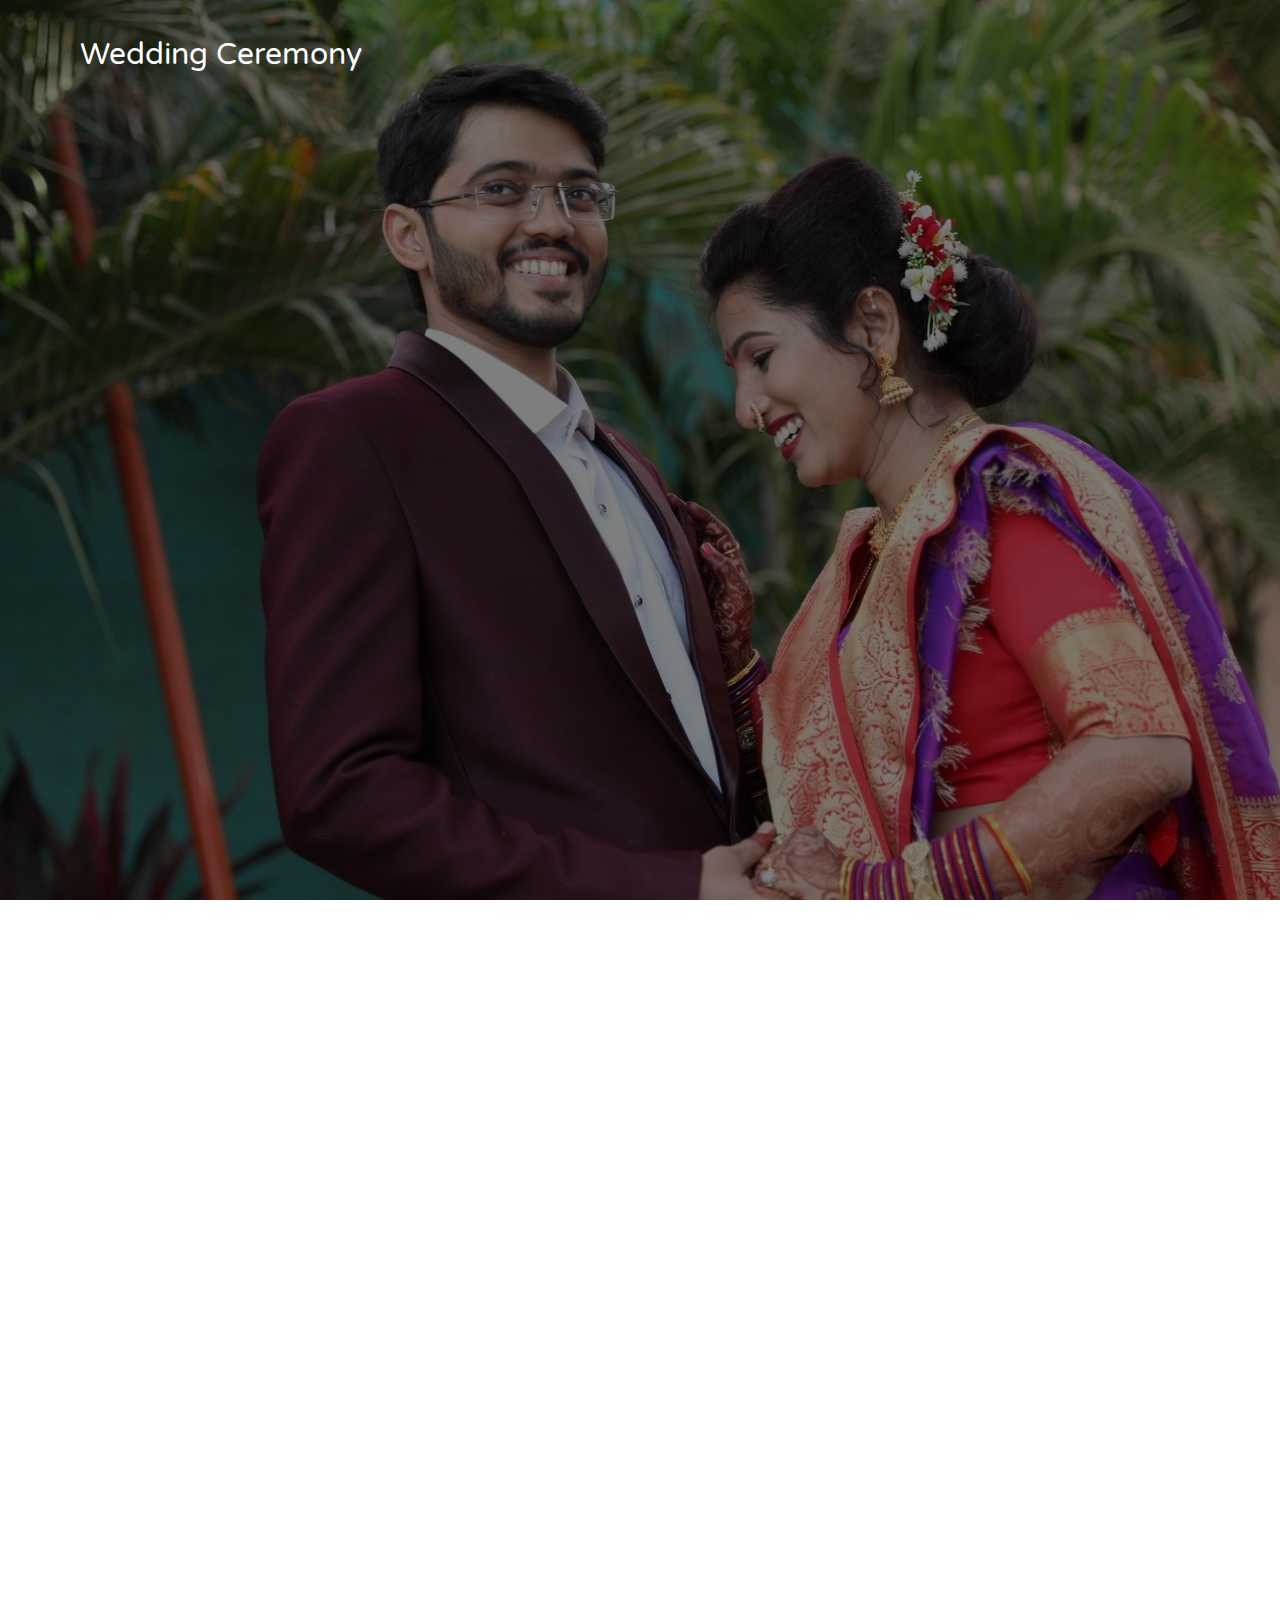
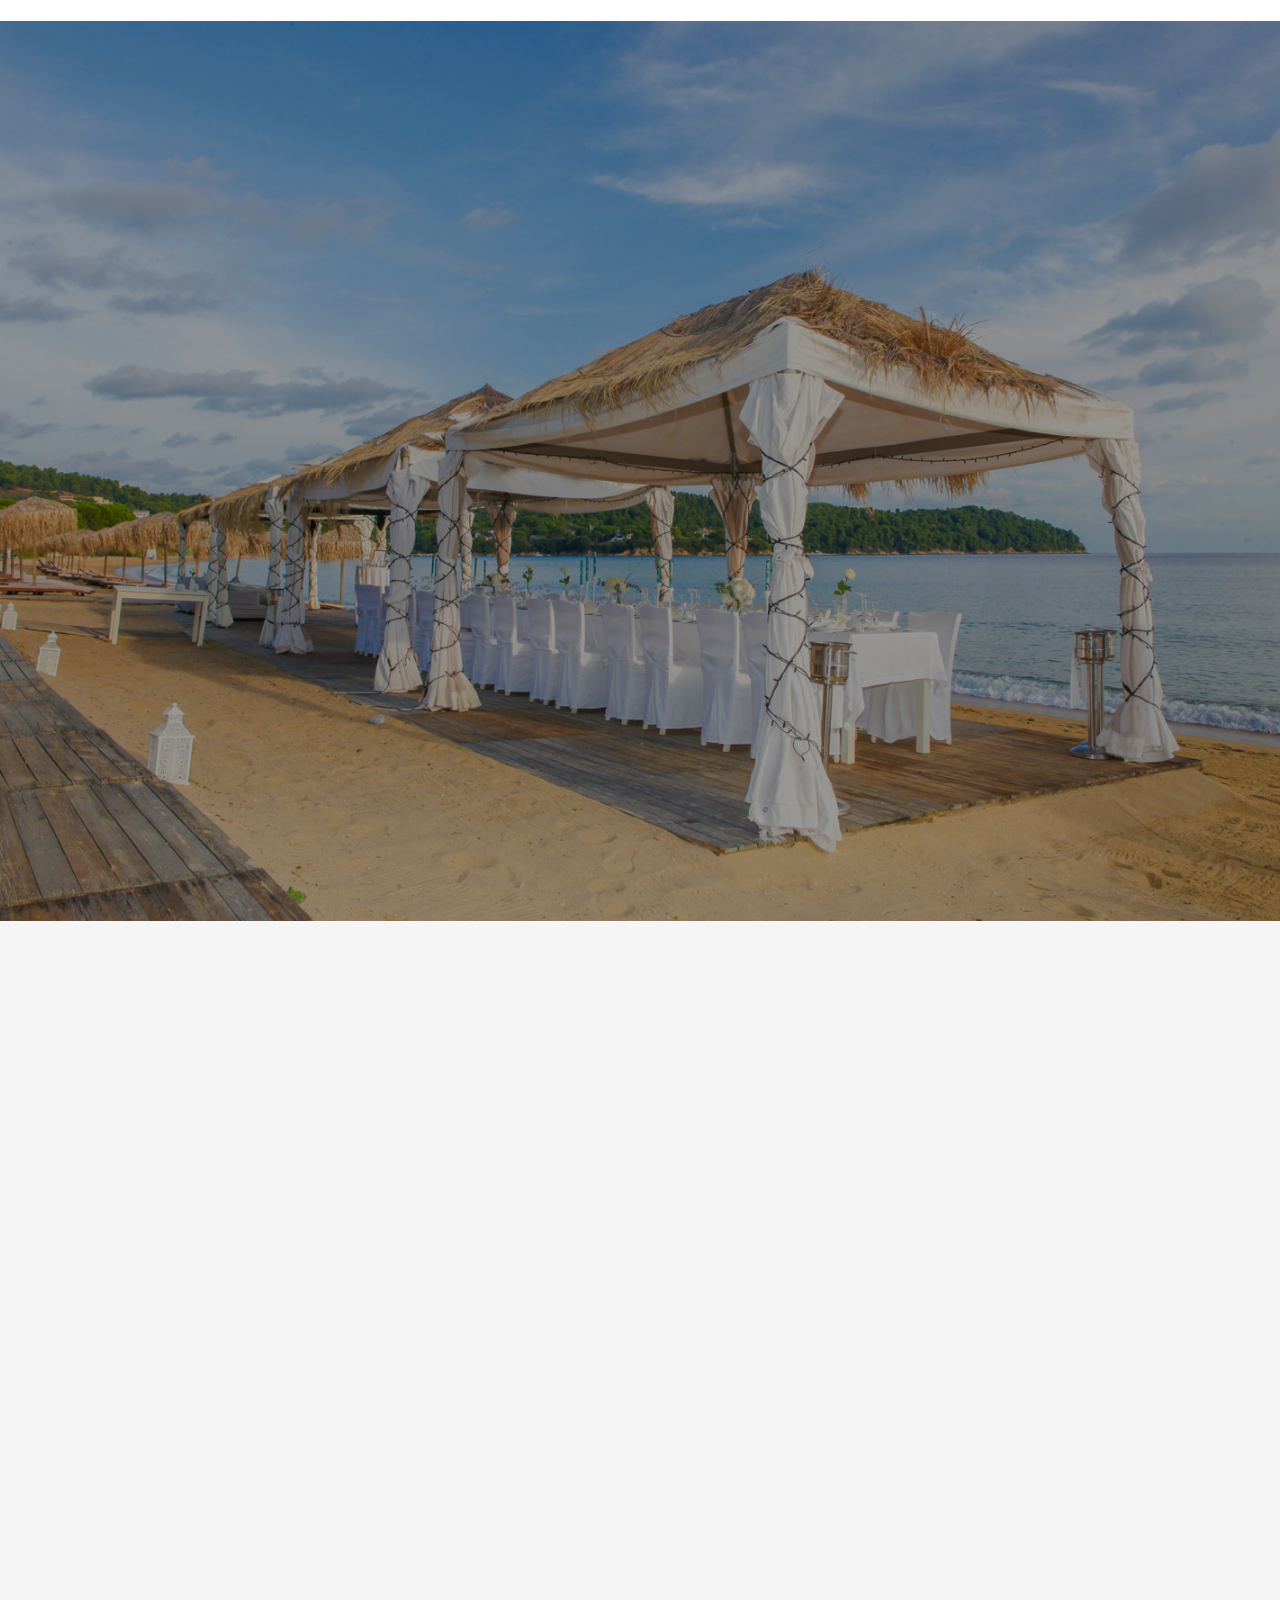
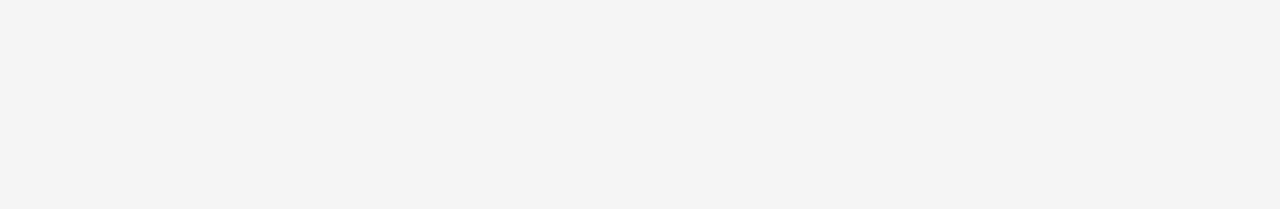
==== wedding-invitation/index.html @ 96c42067 "changed element name for address" ====
<!DOCTYPE html>
    <html class="no-js">
        <head>
            <meta charset="utf-8">
            <meta http-equiv="X-UA-Compatible" content="IE=edge">
            <title>Chetan Weds Priyanka ❤</title>
            <meta name="viewport" content="width=device-width, initial-scale=1">
            <link rel="icon" type="image/svg" href="../images/heart.svg"/>

            <link href="https://fonts.googleapis.com/css2?family=Varela+Round&display=swap" rel="stylesheet">
            <link href="https://fonts.googleapis.com/css2?family=Rye&display=swap" rel="stylesheet">
            <link href="https://fonts.googleapis.com/css2?family=Nunito&display=swap" rel="stylesheet">

            <!-- Animate.css -->
	        <link rel="stylesheet" href="../css/animate.css">
            <!-- Icomoon Icon Fonts-->
            <link rel="stylesheet" href="../css/icomoon.css">
            <!-- Bootstrap  -->
            <link rel="stylesheet" href="../css/bootstrap.css">

            <!-- Magnific Popup -->
            <link rel="stylesheet" href="../css/magnific-popup.css">

            <!-- Owl Carousel  -->
            <link rel="stylesheet" href="../css/owl.carousel.min.css">
            <link rel="stylesheet" href="../css/owl.theme.default.min.css">

            <!-- Theme style  -->
            <link rel="stylesheet" href="../css/style.css">

            <!-- Modernizr JS -->
            <script src="../js/modernizr-2.6.2.min.js"></script>
    
        </head>
        <body>
            <div class="fh5co-loader"></div>

            <div id="page">
                <nav class="fh5co-nav" role="navigation">
                    <div class="container">
                        <div id="fh5co-logo"><a href="index.html">Wedding Ceremony</a></div>
                    </div>
                </nav>
            
                <header id="fh5co-header" class="fh5co-cover" role="banner" style="background-image:url(../images/background.jpg);" data-stellar-background-ratio="0.5">
                    <div class="overlay"></div>
                    <div class="container">
                        <div class="row">
                            <div class="col-md-8 col-md-offset-2 text-center">
                                <div class="display-t">
                                    <div class="display-tc animate-box" data-animate-effect="fadeIn">
                                        <h1>Chetan ❤ Priyanka</h1>
                                        <h2>We Are Getting Married</h2>
                                        <div class="simply-countdown simply-countdown-one"></div>
                                        <p><a class="btn btn-default btn-sm">Save the date</a></p>
                                    </div>
                                </div>
                            </div>
                        </div>
                    </div>
                </header>
            
                <div id="fh5co-couple">
                    <div class="container">
                        <div class="row">
                            <div class="col-md-8 col-md-offset-2 text-center fh5co-heading animate-box">
                                <h2>The Big Day</h2>
                                <figure>Figure December 9th, 2020 - Surya Lawns, Taharabad Road, Satana, Tal. Baglan, Dist. Nashik - 423 301</figure>
                                <p>We invite you on the big day, to be the part of our life's new journey</p>
                            </div>
                        </div>
                        <div class="couple-wrap animate-box">
                            <div class="couple-half">
                                <div class="groom">
                                    <img src="../images/groom1.jpg" alt="groom" class="img-responsive">
                                </div>
                                <div class="desc-groom">
                                    <h3>Er. Chetan S. Shewale</h3>
                                    <div>(B. E. Computer Science & PG-CDAC Acts, Pune),</div>
                                    <p>Passionate software development professional</p>
                                </div>
                            </div>
                            <p class="heart text-center"><i class="icon-heart2"></i></p>
                            <div class="couple-half">
                                <div class="bride">
                                    <img src="../images/bride1.jpg" alt="groom" class="img-responsive">
                                </div>
                                <div class="desc-bride">
                                    <h3>Prof. Priyanka C. Sonawane</h3>
                                    <div>(M. Sc. Microbiology),</div>
                                    <p>A beloved professor of her microbiology students</p>
                                </div>
                            </div>
                        </div>
                    </div>
                </div>
            
                <div id="fh5co-event" class="fh5co-bg" style="background-image:url(../images/img_bg_3.jpg);">
                    <div class="overlay"></div>
                    <div class="container">
                        <div class="row">
                            <div class="col-md-8 col-md-offset-2 text-center fh5co-heading animate-box">
                                <h2>Events</h2>
                            </div>
                        </div>
                        <div class="row">
                            <div class="display-t">
                                <div class="display-tc">
                                    <div class="col-md-10 col-md-offset-1">
                                        <div class="col-md-4 text-center">
                                            <div class="event-wrap animate-box">
                                                <h3>Mehndi Ceremony</h3>
                                                <div class="event-col">
                                                    <i class="icon-clock"></i>
                                                    <span>6:00 PM Onwards</span>
                                                </div>
                                                <div class="event-col">
                                                    <i class="icon-calendar"></i>
                                                    <span>7th December 2020</span>
                                                </div>
                                            </div>
                                        </div>
                                        <div class="col-md-4 text-center">
                                            <div class="event-wrap animate-box">
                                                <h3>Haldi Ceremony</h3>
                                                <div class="event-col">
                                                    <i class="icon-clock"></i>
                                                    <span>7:00 PM Onwards</span>
                                                </div>
                                                <div class="event-col">
                                                    <i class="icon-calendar"></i>
                                                    <span>8th December 2020</span>
                                                </div>
                                            </div>
                                        </div>
                                        <div class="col-md-4 text-center">
                                            <div class="event-wrap animate-box">
                                                <h3>Wedding Ceremony</h3>
                                                <div class="event-col">
                                                    <i class="icon-clock"></i>
                                                    <span>12:35 PM Onwards</span>
                                                </div>
                                                <div class="event-col">
                                                    <i class="icon-calendar"></i>
                                                    <span>9th December 2020</span>
                                                </div>
                                            </div>
                                        </div>
                                    </div>
                                    <div class="col-md-10 col-md-offset-2">
                                        <div class="col-md-10 text-center">
                                            <div class="event-wrap animate-box">
                                                <h3>Address</h3>
                                                <div class="address-col">
                                                    <h3>Bride</h3>
                                                    <p>Near Old Court, Nehru Road, Post Lane, Satana, Tal: Baglan, Dist. Nashik - 423 301</p>
                                                </div>
                                                <div class="address-col">
                                                    <h3>Groom</h3>
                                                    <p>A/3, Shree Krishna Nagar, Near Civil Hospital, Soygaon, Tal: Malegaon, Dist. Nashik - 423 203</p>
                                                </div>
                                            </div>
                                        </div>
                                    </div>
                                </div>
                            </div>
                        </div>
                    </div>
                </div>
            
                <!--<div id="fh5co-couple-story">
                    <div class="container">
                        <div class="row">
                            <div class="col-md-8 col-md-offset-2 text-center fh5co-heading animate-box">
                                <h2>Our Story</h2>
                                <p>Far far away, behind the word mountains, far from the countries Vokalia and Consonantia, there live the blind texts.</p>
                            </div>
                        </div>
                        <div class="row">
                            <div class="col-md-12 col-md-offset-0">
                                <ul class="timeline animate-box">
                                    <li class="animate-box">
                                        <div class="timeline-badge" style="background-image:url(../images/couple-1.jpg);"></div>
                                        <div class="timeline-panel">
                                            <div class="timeline-heading">
                                                <h3 class="timeline-title">First We Meet</h3>
                                                <span class="date">December 25, 2015</span>
                                            </div>
                                            <div class="timeline-body">
                                                <p>Far far away, behind the word mountains, far from the countries Vokalia and Consonantia, there live the blind texts. Separated they live in Bookmarksgrove right at the coast of the Semantics, a large language ocean.</p>
                                            </div>
                                        </div>
                                    </li>
                                    <li class="timeline-inverted animate-box">
                                        <div class="timeline-badge" style="background-image:url(../images/couple-2.jpg);"></div>
                                        <div class="timeline-panel">
                                            <div class="timeline-heading">
                                                <h3 class="timeline-title">First Date</h3>
                                                <span class="date">December 28, 2015</span>
                                            </div>
                                            <div class="timeline-body">
                                                <p>Far far away, behind the word mountains, far from the countries Vokalia and Consonantia, there live the blind texts. Separated they live in Bookmarksgrove right at the coast of the Semantics, a large language ocean.</p>
                                            </div>
                                        </div>
                                    </li>
                                    <li class="animate-box">
                                        <div class="timeline-badge" style="background-image:url(../images/couple-3.jpg);"></div>
                                        <div class="timeline-panel">
                                            <div class="timeline-heading">
                                                <h3 class="timeline-title">In A Relationship</h3>
                                                <span class="date">January 1, 2016</span>
                                            </div>
                                            <div class="timeline-body">
                                                <p>Far far away, behind the word mountains, far from the countries Vokalia and Consonantia, there live the blind texts. Separated they live in Bookmarksgrove right at the coast of the Semantics, a large language ocean.</p>
                                            </div>
                                        </div>
                                    </li>
                                </ul>
                            </div>
                        </div>
                    </div>
                </div>-->
            
                <div id="fh5co-gallery" class="fh5co-section-gray">
                    <div class="container">
                        <div class="row">
                            <div class="col-md-8 col-md-offset-2 text-center fh5co-heading animate-box">
                                <span>Our Memories</span>
                                <h2>Engagement Gallery</h2>
                                <p>Some glimps of our engagement</p>
                            </div>
                        </div>
                        <div class="row row-bottom-padded-md">
                            <div class="col-md-12">
                                <ul id="fh5co-gallery-list">
                                    
                                    <li class="one-third animate-box" data-animate-effect="fadeIn" style="background-image: url(../images/DINE3839.JPG); "> 
                                    <a href="#" class="js-gotop">
                                        <div class="case-studies-summary">
                                            <h2>Rings of Love</h2>
                                        </div>
                                    </a>
                                </li>
                                <li class="one-third animate-box" data-animate-effect="fadeIn" style="background-image: url(../images/DINE3867.JPG); ">
                                    <a href="#" class="js-gotop">
                                        <div class="case-studies-summary">
                                            <h2>The Couple</h2>
                                        </div>
                                    </a>
                                </li>
            
            
                                <li class="one-third animate-box" data-animate-effect="fadeIn" style="background-image: url(../images/DINE3921.JPG); ">
                                    <a href="#" class="js-gotop">
                                        <div class="case-studies-summary">
                                            <h2>Our First Cake</h2>
                                        </div>
                                    </a>
                                </li>
                                <!--<li class="one-third animate-box" data-animate-effect="fadeIn" style="background-image: url(../images/gallery-4.jpg); ">
                                    <a href="#" class="js-gotop">
                                        <div class="case-studies-summary">
                                            <span>12 Photos</span>
                                            <h2>Company's Conference Room</h2>
                                        </div>
                                    </a>
                                </li>
            
                                    <li class="one-third animate-box" data-animate-effect="fadeIn" style="background-image: url(../images/gallery-5.jpg); ">
                                        <a href="#" class="js-gotop">
                                            <div class="case-studies-summary">
                                                <span>50 Photos</span>
                                                <h2>Useful baskets</h2>
                                            </div>
                                        </a>
                                    </li>
                                    <li class="one-third animate-box" data-animate-effect="fadeIn" style="background-image: url(../images/gallery-6.jpg); ">
                                        <a href="#" class="js-gotop">
                                            <div class="case-studies-summary">
                                                <span>45 Photos</span>
                                                <h2>Skater man in the road</h2>
                                            </div>
                                        </a>
                                    </li>
            
                                    <li class="one-third animate-box" data-animate-effect="fadeIn" style="background-image: url(../images/gallery-7.jpg); ">
                                        <a href="#" class="js-gotop">
                                            <div class="case-studies-summary">
                                                <span>35 Photos</span>
                                                <h2>Two Glas of Juice</h2>
                                            </div>
                                        </a>
                                    </li>
            
                                    <li class="one-third animate-box" data-animate-effect="fadeIn" style="background-image: url(../images/gallery-8.jpg); "> 
                                        <a href="#" class="js-gotop">
                                            <div class="case-studies-summary">
                                                <span>90 Photos</span>
                                                <h2>Timer starts now!</h2>
                                            </div>
                                        </a>
                                    </li>
                                    <li class="one-third animate-box" data-animate-effect="fadeIn" style="background-image: url(../images/gallery-9.jpg); ">
                                        <a href="#" class="js-gotop">
                                            <div class="case-studies-summary">
                                                <span>56 Photos</span>
                                                <h2>Beautiful sunset</h2>
                                            </div>
                                        </a>
                                    </li>-->
                                </ul>		
                            </div>
                        </div>
                    </div>
                </div>
            
                <div class="gototop js-top">
                    <a href="#" class="js-gotop"><i class="icon-arrow-up"></i></a>
                </div>
                
                <!-- jQuery -->
                <script src="../js/jquery.min.js"></script>
                <!-- jQuery Easing -->
                <script src="../js/jquery.easing.1.3.js"></script>
                <!-- Bootstrap -->
                <script src="../js/bootstrap.min.js"></script>
                <!-- Waypoints -->
                <script src="../js/jquery.waypoints.min.js"></script>
                <!-- Carousel -->
                <script src="../js/owl.carousel.min.js"></script>
                <!-- countTo -->
                <script src="../js/jquery.countTo.js"></script>
            
                <!-- Stellar -->
                <script src="../js/jquery.stellar.min.js"></script>
                <!-- Magnific Popup -->
                <script src="../js/jquery.magnific-popup.min.js"></script>
                <script src="../js/magnific-popup-options.js"></script>
            
                <!-- // <script src="https://cdnjs.cloudflare.com/ajax/libs/prism/0.0.1/prism.min.js"></script> -->
                <script src="../js/simplyCountdown.js"></script>
                <!-- Main -->
                <script src="../js/main.js"></script>
            
                <script>
                //var d = new Date(new Date().getTime() + 200 * 120 * 120 * 2000);
                var d = new Date("2020-12-09");
                d.setHours(12, 35, 0, 0);
                console.log('Date', d);
            
                // default example
                simplyCountdown('.simply-countdown-one', {
                    year: d.getFullYear(),
                    month: d.getMonth() + 1,
                    day: d.getDate(),
                    hours: d.getHours(),
                    minutes: d.getMinutes(),
                    seconds: d.getSeconds(),
                    enableUtc: false,
                    zeroPad: true
                });
            
                //jQuery example
                $('#simply-countdown-losange').simplyCountdown({
                    year: d.getFullYear(),
                    month: d.getMonth() + 1,
                    day: d.getDate(),
                    hours: d.getHours(),
                    minutes: d.getMinutes(),
                    seconds: d.getSeconds(),
                    enableUtc: false,
                    zeroPad: true
                });
            </script>
        </body>
    </html>
---- css/icomoon.css ----
@font-face {
  font-family: 'icomoon';
  src:  url('../fonts/icomoon/icomoon.eot?6iuir');
  src:  url('../fonts/icomoon/icomoon.eot?6iuir#iefix') format('embedded-opentype'),
    url('../fonts/icomoon/icomoon.ttf?6iuir') format('truetype'),
    url('../fonts/icomoon/icomoon.woff?6iuir') format('woff'),
    url('../fonts/icomoon/icomoon.svg?6iuir#icomoon') format('svg');
  font-weight: normal;
  font-style: normal;
}

[class^="icon-"], [class*=" icon-"] {
  /* use !important to prevent issues with browser extensions that change fonts */
  font-family: 'icomoon' !important;
  speak: none;
  font-style: normal;
  font-weight: normal;
  font-variant: normal;
  text-transform: none;
  line-height: 1;

  /* Better Font Rendering =========== */
  -webkit-font-smoothing: antialiased;
  -moz-osx-font-smoothing: grayscale;
}

.icon-eye:before {
  content: "\e000";
}
.icon-paper-clip:before {
  content: "\e001";
}
.icon-mail:before {
  content: "\e002";
}
.icon-toggle:before {
  content: "\e003";
}
.icon-layout:before {
  content: "\e004";
}
.icon-link:before {
  content: "\e005";
}
.icon-bell:before {
  content: "\e006";
}
.icon-lock:before {
  content: "\e007";
}
.icon-unlock:before {
  content: "\e008";
}
.icon-ribbon:before {
  content: "\e009";
}
.icon-image:before {
  content: "\e010";
}
.icon-signal:before {
  content: "\e011";
}
.icon-target:before {
  content: "\e012";
}
.icon-clipboard:before {
  content: "\e013";
}
.icon-clock:before {
  content: "\e014";
}
.icon-watch:before {
  content: "\e015";
}
.icon-air-play:before {
  content: "\e016";
}
.icon-camera:before {
  content: "\e017";
}
.icon-video:before {
  content: "\e018";
}
.icon-disc:before {
  content: "\e019";
}
.icon-printer:before {
  content: "\e020";
}
.icon-monitor:before {
  content: "\e021";
}
.icon-server:before {
  content: "\e022";
}
.icon-cog:before {
  content: "\e023";
}
.icon-heart:before {
  content: "\e024";
}
.icon-paragraph:before {
  content: "\e025";
}
.icon-align-justify:before {
  content: "\e026";
}
.icon-align-left:before {
  content: "\e027";
}
.icon-align-center:before {
  content: "\e028";
}
.icon-align-right:before {
  content: "\e029";
}
.icon-book:before {
  content: "\e030";
}
.icon-layers:before {
  content: "\e031";
}
.icon-stack:before {
  content: "\e032";
}
.icon-stack-2:before {
  content: "\e033";
}
.icon-paper:before {
  content: "\e034";
}
.icon-paper-stack:before {
  content: "\e035";
}
.icon-search:before {
  content: "\e036";
}
.icon-zoom-in:before {
  content: "\e037";
}
.icon-zoom-out:before {
  content: "\e038";
}
.icon-reply:before {
  content: "\e039";
}
.icon-circle-plus:before {
  content: "\e040";
}
.icon-circle-minus:before {
  content: "\e041";
}
.icon-circle-check:before {
  content: "\e042";
}
.icon-circle-cross:before {
  content: "\e043";
}
.icon-square-plus:before {
  content: "\e044";
}
.icon-square-minus:before {
  content: "\e045";
}
.icon-square-check:before {
  content: "\e046";
}
.icon-square-cross:before {
  content: "\e047";
}
.icon-microphone:before {
  content: "\e048";
}
.icon-record:before {
  content: "\e049";
}
.icon-skip-back:before {
  content: "\e050";
}
.icon-rewind:before {
  content: "\e051";
}
.icon-play:before {
  content: "\e052";
}
.icon-pause:before {
  content: "\e053";
}
.icon-stop:before {
  content: "\e054";
}
.icon-fast-forward:before {
  content: "\e055";
}
.icon-skip-forward:before {
  content: "\e056";
}
.icon-shuffle:before {
  content: "\e057";
}
.icon-repeat:before {
  content: "\e058";
}
.icon-folder:before {
  content: "\e059";
}
.icon-umbrella:before {
  content: "\e060";
}
.icon-moon:before {
  content: "\e061";
}
.icon-thermometer:before {
  content: "\e062";
}
.icon-drop:before {
  content: "\e063";
}
.icon-sun:before {
  content: "\e064";
}
.icon-cloud:before {
  content: "\e065";
}
.icon-cloud-upload:before {
  content: "\e066";
}
.icon-cloud-download:before {
  content: "\e067";
}
.icon-upload:before {
  content: "\e068";
}
.icon-download:before {
  content: "\e069";
}
.icon-location:before {
  content: "\e070";
}
.icon-location-2:before {
  content: "\e071";
}
.icon-map:before {
  content: "\e072";
}
.icon-battery:before {
  content: "\e073";
}
.icon-head:before {
  content: "\e074";
}
.icon-briefcase:before {
  content: "\e075";
}
.icon-speech-bubble:before {
  content: "\e076";
}
.icon-anchor:before {
  content: "\e077";
}
.icon-globe:before {
  content: "\e078";
}
.icon-box:before {
  content: "\e079";
}
.icon-reload:before {
  content: "\e080";
}
.icon-share:before {
  content: "\e081";
}
.icon-marquee:before {
  content: "\e082";
}
.icon-marquee-plus:before {
  content: "\e083";
}
.icon-marquee-minus:before {
  content: "\e084";
}
.icon-tag:before {
  content: "\e085";
}
.icon-power:before {
  content: "\e086";
}
.icon-command:before {
  content: "\e087";
}
.icon-alt:before {
  content: "\e088";
}
.icon-esc:before {
  content: "\e089";
}
.icon-bar-graph:before {
  content: "\e090";
}
.icon-bar-graph-2:before {
  content: "\e091";
}
.icon-pie-graph:before {
  content: "\e092";
}
.icon-star:before {
  content: "\e093";
}
.icon-arrow-left:before {
  content: "\e094";
}
.icon-arrow-right:before {
  content: "\e095";
}
.icon-arrow-up:before {
  content: "\e096";
}
.icon-arrow-down:before {
  content: "\e097";
}
.icon-volume:before {
  content: "\e098";
}
.icon-mute:before {
  content: "\e099";
}
.icon-content-right:before {
  content: "\e100";
}
.icon-content-left:before {
  content: "\e101";
}
.icon-grid:before {
  content: "\e102";
}
.icon-grid-2:before {
  content: "\e103";
}
.icon-columns:before {
  content: "\e104";
}
.icon-loader:before {
  content: "\e105";
}
.icon-bag:before {
  content: "\e106";
}
.icon-ban:before {
  content: "\e107";
}
.icon-flag:before {
  content: "\e108";
}
.icon-trash:before {
  content: "\e109";
}
.icon-expand:before {
  content: "\e110";
}
.icon-contract:before {
  content: "\e111";
}
.icon-maximize:before {
  content: "\e112";
}
.icon-minimize:before {
  content: "\e113";
}
.icon-plus:before {
  content: "\e114";
}
.icon-minus:before {
  content: "\e115";
}
.icon-check:before {
  content: "\e116";
}
.icon-cross:before {
  content: "\e117";
}
.icon-move:before {
  content: "\e118";
}
.icon-delete:before {
  content: "\e119";
}
.icon-menu:before {
  content: "\e120";
}
.icon-archive:before {
  content: "\e121";
}
.icon-inbox:before {
  content: "\e122";
}
.icon-outbox:before {
  content: "\e123";
}
.icon-file:before {
  content: "\e124";
}
.icon-file-add:before {
  content: "\e125";
}
.icon-file-subtract:before {
  content: "\e126";
}
.icon-help:before {
  content: "\e127";
}
.icon-open:before {
  content: "\e128";
}
.icon-ellipsis:before {
  content: "\e129";
}
.icon-add-to-list:before {
  content: "\e900";
}
.icon-classic-computer:before {
  content: "\e901";
}
.icon-controller-fast-backward:before {
  content: "\e902";
}
.icon-creative-commons-attribution:before {
  content: "\e903";
}
.icon-creative-commons-noderivs:before {
  content: "\e904";
}
.icon-creative-commons-noncommercial-eu:before {
  content: "\e905";
}
.icon-creative-commons-noncommercial-us:before {
  content: "\e906";
}
.icon-creative-commons-public-domain:before {
  content: "\e907";
}
.icon-creative-commons-remix:before {
  content: "\e908";
}
.icon-creative-commons-share:before {
  content: "\e909";
}
.icon-creative-commons-sharealike:before {
  content: "\e90a";
}
.icon-creative-commons:before {
  content: "\e90b";
}
.icon-document-landscape:before {
  content: "\e90c";
}
.icon-remove-user:before {
  content: "\e90d";
}
.icon-warning:before {
  content: "\e90e";
}
.icon-arrow-bold-down:before {
  content: "\e90f";
}
.icon-arrow-bold-left:before {
  content: "\e910";
}
.icon-arrow-bold-right:before {
  content: "\e911";
}
.icon-arrow-bold-up:before {
  content: "\e912";
}
.icon-arrow-down2:before {
  content: "\e913";
}
.icon-arrow-left2:before {
  content: "\e914";
}
.icon-arrow-long-down:before {
  content: "\e915";
}
.icon-arrow-long-left:before {
  content: "\e916";
}
.icon-arrow-long-right:before {
  content: "\e917";
}
.icon-arrow-long-up:before {
  content: "\e918";
}
.icon-arrow-right2:before {
  content: "\e919";
}
.icon-arrow-up2:before {
  content: "\e91a";
}
.icon-arrow-with-circle-down:before {
  content: "\e91b";
}
.icon-arrow-with-circle-left:before {
  content: "\e91c";
}
.icon-arrow-with-circle-right:before {
  content: "\e91d";
}
.icon-arrow-with-circle-up:before {
  content: "\e91e";
}
.icon-bookmark:before {
  content: "\e91f";
}
.icon-bookmarks:before {
  content: "\e920";
}
.icon-chevron-down:before {
  content: "\e921";
}
.icon-chevron-left:before {
  content: "\e922";
}
.icon-chevron-right:before {
  content: "\e923";
}
.icon-chevron-small-down:before {
  content: "\e924";
}
.icon-chevron-small-left:before {
  content: "\e925";
}
.icon-chevron-small-right:before {
  content: "\e926";
}
.icon-chevron-small-up:before {
  content: "\e927";
}
.icon-chevron-thin-down:before {
  content: "\e928";
}
.icon-chevron-thin-left:before {
  content: "\e929";
}
.icon-chevron-thin-right:before {
  content: "\e92a";
}
.icon-chevron-thin-up:before {
  content: "\e92b";
}
.icon-chevron-up:before {
  content: "\e92c";
}
.icon-chevron-with-circle-down:before {
  content: "\e92d";
}
.icon-chevron-with-circle-left:before {
  content: "\e92e";
}
.icon-chevron-with-circle-right:before {
  content: "\e92f";
}
.icon-chevron-with-circle-up:before {
  content: "\e930";
}
.icon-cloud2:before {
  content: "\e931";
}
.icon-controller-fast-forward:before {
  content: "\e932";
}
.icon-controller-jump-to-start:before {
  content: "\e933";
}
.icon-controller-next:before {
  content: "\e934";
}
.icon-controller-paus:before {
  content: "\e935";
}
.icon-controller-play:before {
  content: "\e936";
}
.icon-controller-record:before {
  content: "\e937";
}
.icon-controller-stop:before {
  content: "\e938";
}
.icon-controller-volume:before {
  content: "\e939";
}
.icon-dot-single:before {
  content: "\e93a";
}
.icon-dots-three-horizontal:before {
  content: "\e93b";
}
.icon-dots-three-vertical:before {
  content: "\e93c";
}
.icon-dots-two-horizontal:before {
  content: "\e93d";
}
.icon-dots-two-vertical:before {
  content: "\e93e";
}
.icon-download2:before {
  content: "\e93f";
}
.icon-emoji-flirt:before {
  content: "\e940";
}
.icon-flow-branch:before {
  content: "\e941";
}
.icon-flow-cascade:before {
  content: "\e942";
}
.icon-flow-line:before {
  content: "\e943";
}
.icon-flow-parallel:before {
  content: "\e944";
}
.icon-flow-tree:before {
  content: "\e945";
}
.icon-install:before {
  content: "\e946";
}
.icon-layers2:before {
  content: "\e947";
}
.icon-open-book:before {
  content: "\e948";
}
.icon-resize-100:before {
  content: "\e949";
}
.icon-resize-full-screen:before {
  content: "\e94a";
}
.icon-save:before {
  content: "\e94b";
}
.icon-select-arrows:before {
  content: "\e94c";
}
.icon-sound-mute:before {
  content: "\e94d";
}
.icon-sound:before {
  content: "\e94e";
}
.icon-trash2:before {
  content: "\e94f";
}
.icon-triangle-down:before {
  content: "\e950";
}
.icon-triangle-left:before {
  content: "\e951";
}
.icon-triangle-right:before {
  content: "\e952";
}
.icon-triangle-up:before {
  content: "\e953";
}
.icon-uninstall:before {
  content: "\e954";
}
.icon-upload-to-cloud:before {
  content: "\e955";
}
.icon-upload2:before {
  content: "\e956";
}
.icon-add-user:before {
  content: "\e957";
}
.icon-address:before {
  content: "\e958";
}
.icon-adjust:before {
  content: "\e959";
}
.icon-air:before {
  content: "\e95a";
}
.icon-aircraft-landing:before {
  content: "\e95b";
}
.icon-aircraft-take-off:before {
  content: "\e95c";
}
.icon-aircraft:before {
  content: "\e95d";
}
.icon-align-bottom:before {
  content: "\e95e";
}
.icon-align-horizontal-middle:before {
  content: "\e95f";
}
.icon-align-left2:before {
  content: "\e960";
}
.icon-align-right2:before {
  content: "\e961";
}
.icon-align-top:before {
  content: "\e962";
}
.icon-align-vertical-middle:before {
  content: "\e963";
}
.icon-archive2:before {
  content: "\e964";
}
.icon-area-graph:before {
  content: "\e965";
}
.icon-attachment:before {
  content: "\e966";
}
.icon-awareness-ribbon:before {
  content: "\e967";
}
.icon-back-in-time:before {
  content: "\e968";
}
.icon-back:before {
  content: "\e969";
}
.icon-bar-graph2:before {
  content: "\e96a";
}
.icon-battery2:before {
  content: "\e96b";
}
.icon-beamed-note:before {
  content: "\e96c";
}
.icon-bell2:before {
  content: "\e96d";
}
.icon-blackboard:before {
  content: "\e96e";
}
.icon-block:before {
  content: "\e96f";
}
.icon-book2:before {
  content: "\e970";
}
.icon-bowl:before {
  content: "\e971";
}
.icon-box2:before {
  content: "\e972";
}
.icon-briefcase2:before {
  content: "\e973";
}
.icon-browser:before {
  content: "\e974";
}
.icon-brush:before {
  content: "\e975";
}
.icon-bucket:before {
  content: "\e976";
}
.icon-cake:before {
  content: "\e977";
}
.icon-calculator:before {
  content: "\e978";
}
.icon-calendar:before {
  content: "\e979";
}
.icon-camera2:before {
  content: "\e97a";
}
.icon-ccw:before {
  content: "\e97b";
}
.icon-chat:before {
  content: "\e97c";
}
.icon-check2:before {
  content: "\e97d";
}
.icon-circle-with-cross:before {
  content: "\e97e";
}
.icon-circle-with-minus:before {
  content: "\e97f";
}
.icon-circle-with-plus:before {
  content: "\e980";
}
.icon-circle:before {
  content: "\e981";
}
.icon-circular-graph:before {
  content: "\e982";
}
.icon-clapperboard:before {
  content: "\e983";
}
.icon-clipboard2:before {
  content: "\e984";
}
.icon-clock2:before {
  content: "\e985";
}
.icon-code:before {
  content: "\e986";
}
.icon-cog2:before {
  content: "\e987";
}
.icon-colours:before {
  content: "\e988";
}
.icon-compass:before {
  content: "\e989";
}
.icon-copy:before {
  content: "\e98a";
}
.icon-credit-card:before {
  content: "\e98b";
}
.icon-credit:before {
  content: "\e98c";
}
.icon-cross2:before {
  content: "\e98d";
}
.icon-cup:before {
  content: "\e98e";
}
.icon-cw:before {
  content: "\e98f";
}
.icon-cycle:before {
  content: "\e990";
}
.icon-database:before {
  content: "\e991";
}
.icon-dial-pad:before {
  content: "\e992";
}
.icon-direction:before {
  content: "\e993";
}
.icon-document:before {
  content: "\e994";
}
.icon-documents:before {
  content: "\e995";
}
.icon-drink:before {
  content: "\e996";
}
.icon-drive:before {
  content: "\e997";
}
.icon-drop2:before {
  content: "\e998";
}
.icon-edit:before {
  content: "\e999";
}
.icon-email:before {
  content: "\e99a";
}
.icon-emoji-happy:before {
  content: "\e99b";
}
.icon-emoji-neutral:before {
  content: "\e99c";
}
.icon-emoji-sad:before {
  content: "\e99d";
}
.icon-erase:before {
  content: "\e99e";
}
.icon-eraser:before {
  content: "\e99f";
}
.icon-export:before {
  content: "\e9a0";
}
.icon-eye2:before {
  content: "\e9a1";
}
.icon-feather:before {
  content: "\e9a2";
}
.icon-flag2:before {
  content: "\e9a3";
}
.icon-flash:before {
  content: "\e9a4";
}
.icon-flashlight:before {
  content: "\e9a5";
}
.icon-flat-brush:before {
  content: "\e9a6";
}
.icon-folder-images:before {
  content: "\e9a7";
}
.icon-folder-music:before {
  content: "\e9a8";
}
.icon-folder-video:before {
  content: "\e9a9";
}
.icon-folder2:before {
  content: "\e9aa";
}
.icon-forward:before {
  content: "\e9ab";
}
.icon-funnel:before {
  content: "\e9ac";
}
.icon-game-controller:before {
  content: "\e9ad";
}
.icon-gauge:before {
  content: "\e9ae";
}
.icon-globe2:before {
  content: "\e9af";
}
.icon-graduation-cap:before {
  content: "\e9b0";
}
.icon-grid2:before {
  content: "\e9b1";
}
.icon-hair-cross:before {
  content: "\e9b2";
}
.icon-hand:before {
  content: "\e9b3";
}
.icon-heart-outlined:before {
  content: "\e9b4";
}
.icon-heart2:before {
  content: "\e9b5";
}
.icon-help-with-circle:before {
  content: "\e9b6";
}
.icon-help2:before {
  content: "\e9b7";
}
.icon-home:before {
  content: "\e9b8";
}
.icon-hour-glass:before {
  content: "\e9b9";
}
.icon-image-inverted:before {
  content: "\e9ba";
}
.icon-image2:before {
  content: "\e9bb";
}
.icon-images:before {
  content: "\e9bc";
}
.icon-inbox2:before {
  content: "\e9bd";
}
.icon-infinity:before {
  content: "\e9be";
}
.icon-info-with-circle:before {
  content: "\e9bf";
}
.icon-info:before {
  content: "\e9c0";
}
.icon-key:before {
  content: "\e9c1";
}
.icon-keyboard:before {
  content: "\e9c2";
}
.icon-lab-flask:before {
  content: "\e9c3";
}
.icon-landline:before {
  content: "\e9c4";
}
.icon-language:before {
  content: "\e9c5";
}
.icon-laptop:before {
  content: "\e9c6";
}
.icon-leaf:before {
  content: "\e9c7";
}
.icon-level-down:before {
  content: "\e9c8";
}
.icon-level-up:before {
  content: "\e9c9";
}
.icon-lifebuoy:before {
  content: "\e9ca";
}
.icon-light-bulb:before {
  content: "\e9cb";
}
.icon-light-down:before {
  content: "\e9cc";
}
.icon-light-up:before {
  content: "\e9cd";
}
.icon-line-graph:before {
  content: "\e9ce";
}
.icon-link2:before {
  content: "\e9cf";
}
.icon-list:before {
  content: "\e9d0";
}
.icon-location-pin:before {
  content: "\e9d1";
}
.icon-location2:before {
  content: "\e9d2";
}
.icon-lock-open:before {
  content: "\e9d3";
}
.icon-lock2:before {
  content: "\e9d4";
}
.icon-log-out:before {
  content: "\e9d5";
}
.icon-login:before {
  content: "\e9d6";
}
.icon-loop:before {
  content: "\e9d7";
}
.icon-magnet:before {
  content: "\e9d8";
}
.icon-magnifying-glass:before {
  content: "\e9d9";
}
.icon-mail2:before {
  content: "\e9da";
}
.icon-man:before {
  content: "\e9db";
}
.icon-map2:before {
  content: "\e9dc";
}
.icon-mask:before {
  content: "\e9dd";
}
.icon-medal:before {
  content: "\e9de";
}
.icon-megaphone:before {
  content: "\e9df";
}
.icon-menu2:before {
  content: "\e9e0";
}
.icon-message:before {
  content: "\e9e1";
}
.icon-mic:before {
  content: "\e9e2";
}
.icon-minus2:before {
  content: "\e9e3";
}
.icon-mobile:before {
  content: "\e9e4";
}
.icon-modern-mic:before {
  content: "\e9e5";
}
.icon-moon2:before {
  content: "\e9e6";
}
.icon-mouse:before {
  content: "\e9e7";
}
.icon-music:before {
  content: "\e9e8";
}
.icon-network:before {
  content: "\e9e9";
}
.icon-new-message:before {
  content: "\e9ea";
}
.icon-new:before {
  content: "\e9eb";
}
.icon-news:before {
  content: "\e9ec";
}
.icon-note:before {
  content: "\e9ed";
}
.icon-notification:before {
  content: "\e9ee";
}
.icon-old-mobile:before {
  content: "\e9ef";
}
.icon-old-phone:before {
  content: "\e9f0";
}
.icon-palette:before {
  content: "\e9f1";
}
.icon-paper-plane:before {
  content: "\e9f2";
}
.icon-pencil:before {
  content: "\e9f3";
}
.icon-phone:before {
  content: "\e9f4";
}
.icon-pie-chart:before {
  content: "\e9f5";
}
.icon-pin:before {
  content: "\e9f6";
}
.icon-plus2:before {
  content: "\e9f7";
}
.icon-popup:before {
  content: "\e9f8";
}
.icon-power-plug:before {
  content: "\e9f9";
}
.icon-price-ribbon:before {
  content: "\e9fa";
}
.icon-price-tag:before {
  content: "\e9fb";
}
.icon-print:before {
  content: "\e9fc";
}
.icon-progress-empty:before {
  content: "\e9fd";
}
.icon-progress-full:before {
  content: "\e9fe";
}
.icon-progress-one:before {
  content: "\e9ff";
}
.icon-progress-two:before {
  content: "\ea00";
}
.icon-publish:before {
  content: "\ea01";
}
.icon-quote:before {
  content: "\ea02";
}
.icon-radio:before {
  content: "\ea03";
}
.icon-reply-all:before {
  content: "\ea04";
}
.icon-reply2:before {
  content: "\ea05";
}
.icon-retweet:before {
  content: "\ea06";
}
.icon-rocket:before {
  content: "\ea07";
}
.icon-round-brush:before {
  content: "\ea08";
}
.icon-rss:before {
  content: "\ea09";
}
.icon-ruler:before {
  content: "\ea0a";
}
.icon-scissors:before {
  content: "\ea0b";
}
.icon-share-alternitive:before {
  content: "\ea0c";
}
.icon-share2:before {
  content: "\ea0d";
}
.icon-shareable:before {
  content: "\ea0e";
}
.icon-shield:before {
  content: "\ea0f";
}
.icon-shop:before {
  content: "\ea10";
}
.icon-shopping-bag:before {
  content: "\ea11";
}
.icon-shopping-basket:before {
  content: "\ea12";
}
.icon-shopping-cart:before {
  content: "\ea13";
}
.icon-shuffle2:before {
  content: "\ea14";
}
.icon-signal2:before {
  content: "\ea15";
}
.icon-sound-mix:before {
  content: "\ea16";
}
.icon-sports-club:before {
  content: "\ea17";
}
.icon-spreadsheet:before {
  content: "\ea18";
}
.icon-squared-cross:before {
  content: "\ea19";
}
.icon-squared-minus:before {
  content: "\ea1a";
}
.icon-squared-plus:before {
  content: "\ea1b";
}
.icon-star-outlined:before {
  content: "\ea1c";
}
.icon-star2:before {
  content: "\ea1d";
}
.icon-stopwatch:before {
  content: "\ea1e";
}
.icon-suitcase:before {
  content: "\ea1f";
}
.icon-swap:before {
  content: "\ea20";
}
.icon-sweden:before {
  content: "\ea21";
}
.icon-switch:before {
  content: "\ea22";
}
.icon-tablet:before {
  content: "\ea23";
}
.icon-tag2:before {
  content: "\ea24";
}
.icon-text-document-inverted:before {
  content: "\ea25";
}
.icon-text-document:before {
  content: "\ea26";
}
.icon-text:before {
  content: "\ea27";
}
.icon-thermometer2:before {
  content: "\ea28";
}
.icon-thumbs-down:before {
  content: "\ea29";
}
.icon-thumbs-up:before {
  content: "\ea2a";
}
.icon-thunder-cloud:before {
  content: "\ea2b";
}
.icon-ticket:before {
  content: "\ea2c";
}
.icon-time-slot:before {
  content: "\ea2d";
}
.icon-tools:before {
  content: "\ea2e";
}
.icon-traffic-cone:before {
  content: "\ea2f";
}
.icon-tree:before {
  content: "\ea30";
}
.icon-trophy:before {
  content: "\ea31";
}
.icon-tv:before {
  content: "\ea32";
}
.icon-typing:before {
  content: "\ea33";
}
.icon-unread:before {
  content: "\ea34";
}
.icon-untag:before {
  content: "\ea35";
}
.icon-user:before {
  content: "\ea36";
}
.icon-users:before {
  content: "\ea37";
}
.icon-v-card:before {
  content: "\ea38";
}
.icon-video2:before {
  content: "\ea39";
}
.icon-vinyl:before {
  content: "\ea3a";
}
.icon-voicemail:before {
  content: "\ea3b";
}
.icon-wallet:before {
  content: "\ea3c";
}
.icon-water:before {
  content: "\ea3d";
}
.icon-px-with-circle:before {
  content: "\ea3e";
}
.icon-px:before {
  content: "\ea3f";
}
.icon-basecamp:before {
  content: "\ea40";
}
.icon-behance:before {
  content: "\ea41";
}
.icon-creative-cloud:before {
  content: "\ea42";
}
.icon-dropbox:before {
  content: "\ea43";
}
.icon-evernote:before {
  content: "\ea44";
}
.icon-flattr:before {
  content: "\ea45";
}
.icon-foursquare:before {
  content: "\ea46";
}
.icon-google-drive:before {
  content: "\ea47";
}
.icon-google-hangouts:before {
  content: "\ea48";
}
.icon-grooveshark:before {
  content: "\ea49";
}
.icon-icloud:before {
  content: "\ea4a";
}
.icon-mixi:before {
  content: "\ea4b";
}
.icon-onedrive:before {
  content: "\ea4c";
}
.icon-paypal:before {
  content: "\ea4d";
}
.icon-picasa:before {
  content: "\ea4e";
}
.icon-qq:before {
  content: "\ea4f";
}
.icon-rdio-with-circle:before {
  content: "\ea50";
}
.icon-renren:before {
  content: "\ea51";
}
.icon-scribd:before {
  content: "\ea52";
}
.icon-sina-weibo:before {
  content: "\ea53";
}
.icon-skype-with-circle:before {
  content: "\ea54";
}
.icon-skype:before {
  content: "\ea55";
}
.icon-slideshare:before {
  content: "\ea56";
}
.icon-smashing:before {
  content: "\ea57";
}
.icon-soundcloud:before {
  content: "\ea58";
}
.icon-spotify-with-circle:before {
  content: "\ea59";
}
.icon-spotify:before {
  content: "\ea5a";
}
.icon-swarm:before {
  content: "\ea5b";
}
.icon-vine-with-circle:before {
  content: "\ea5c";
}
.icon-vine:before {
  content: "\ea5d";
}
.icon-vk-alternitive:before {
  content: "\ea5e";
}
.icon-vk-with-circle:before {
  content: "\ea5f";
}
.icon-vk:before {
  content: "\ea60";
}
.icon-xing-with-circle:before {
  content: "\ea61";
}
.icon-xing:before {
  content: "\ea62";
}
.icon-yelp:before {
  content: "\ea63";
}
.icon-dribbble-with-circle:before {
  content: "\ea64";
}
.icon-dribbble:before {
  content: "\ea65";
}
.icon-facebook-with-circle:before {
  content: "\ea66";
}
.icon-facebook:before {
  content: "\ea67";
}
.icon-flickr-with-circle:before {
  content: "\ea68";
}
.icon-flickr:before {
  content: "\ea69";
}
.icon-github-with-circle:before {
  content: "\ea6a";
}
.icon-github:before {
  content: "\ea6b";
}
.icon-google-with-circle:before {
  content: "\ea6c";
}
.icon-google:before {
  content: "\ea6d";
}
.icon-instagram-with-circle:before {
  content: "\ea6e";
}
.icon-instagram:before {
  content: "\ea6f";
}
.icon-lastfm-with-circle:before {
  content: "\ea70";
}
.icon-lastfm:before {
  content: "\ea71";
}
.icon-linkedin-with-circle:before {
  content: "\ea72";
}
.icon-linkedin:before {
  content: "\ea73";
}
.icon-pinterest-with-circle:before {
  content: "\ea74";
}
.icon-pinterest:before {
  content: "\ea75";
}
.icon-rdio:before {
  content: "\ea76";
}
.icon-stumbleupon-with-circle:before {
  content: "\ea77";
}
.icon-stumbleupon:before {
  content: "\ea78";
}
.icon-tumblr-with-circle:before {
  content: "\ea79";
}
.icon-tumblr:before {
  content: "\ea7a";
}
.icon-twitter-with-circle:before {
  content: "\ea7b";
}
.icon-twitter:before {
  content: "\ea7c";
}
.icon-vimeo-with-circle:before {
  content: "\ea7d";
}
.icon-vimeo:before {
  content: "\ea7e";
}
.icon-youtube-with-circle:before {
  content: "\ea7f";
}
.icon-youtube:before {
  content: "\ea80";
}
---- css/style.css ----
@font-face {
  font-family: "icomoon";
  src: url("../fonts/icomoon/icomoon.eot?srf3rx");
  src: url("../fonts/icomoon/icomoon.eot?srf3rx#iefix")
      format("embedded-opentype"),
    url("../fonts/icomoon/icomoon.ttf?srf3rx") format("truetype"),
    url("../fonts/icomoon/icomoon.woff?srf3rx") format("woff"),
    url("../fonts/icomoon/icomoon.svg?srf3rx#icomoon") format("svg");
  font-weight: normal;
  font-style: normal;
}
/* =======================================================
*
* 	Template Style 
*
* ======================================================= */
body {
  font-family: "Varela Round", sans-serif;
  font-weight: 400;
  font-size: 16px;
  line-height: 1.7;
  color: #828282;
  background: #fff;
}

#page {
  position: relative;
  overflow-x: hidden;
  width: 100%;
  height: 100%;
  -webkit-transition: 0.5s;
  -o-transition: 0.5s;
  transition: 0.5s;
}
.offcanvas #page {
  overflow: hidden;
  position: absolute;
}
.offcanvas #page:after {
  -webkit-transition: 2s;
  -o-transition: 2s;
  transition: 2s;
  position: absolute;
  top: 0;
  right: 0;
  bottom: 0;
  left: 0;
  z-index: 101;
  background: rgba(0, 0, 0, 0.7);
  content: "";
}

a {
  color: #f14e95;
  -webkit-transition: 0.5s;
  -o-transition: 0.5s;
  transition: 0.5s;
}
a:hover,
a:active,
a:focus {
  color: #f14e95;
  outline: none;
  text-decoration: none;
}

p {
  margin-bottom: 20px;
}

h1,
h2,
h3,
h4,
h5,
h6,
figure {
  font-size: 18px;
  line-height: 32px;
  color: #000;
  font-family: "Nunito", sans-serif;
  font-weight: 400;
  margin: 0 0 20px 0;
}

::-webkit-selection {
  color: #fff;
  background: #f14e95;
}

::-moz-selection {
  color: #fff;
  background: #f14e95;
}

::selection {
  color: #fff;
  background: #f14e95;
}

.fh5co-nav {
  position: absolute;
  top: 0;
  margin: 0;
  padding: 0;
  width: 100%;
  padding: 40px 0;
  z-index: 1001;
}
@media screen and (max-width: 768px) {
  .fh5co-nav {
    padding: 20px 0;
  }
}
.fh5co-nav #fh5co-logo {
  font-size: 30px;
  margin: 0;
  padding: 0;
  line-height: 30px;
  font-family: "Varela Round", sans-serif;
}
.fh5co-nav a {
  padding: 5px 10px;
  color: #fff;
}
@media screen and (max-width: 768px) {
  .fh5co-nav .menu-1,
  .fh5co-nav .menu-2 {
    display: none;
  }
}
.fh5co-nav ul {
  padding: 0;
  margin: 2px 0 0 0;
}
.fh5co-nav ul li {
  padding: 0;
  margin: 0;
  list-style: none;
  display: inline;
}
.fh5co-nav ul li a {
  font-size: 14px;
  padding: 30px 10px;
  text-transform: uppercase;
  color: rgba(255, 255, 255, 0.5);
  -webkit-transition: 0.5s;
  -o-transition: 0.5s;
  transition: 0.5s;
}
.fh5co-nav ul li a:hover,
.fh5co-nav ul li a:focus,
.fh5co-nav ul li a:active {
  color: white;
}
.fh5co-nav ul li.has-dropdown {
  position: relative;
}
.fh5co-nav ul li.has-dropdown .dropdown {
  width: 130px;
  -webkit-box-shadow: 0px 14px 33px -9px rgba(0, 0, 0, 0.75);
  -moz-box-shadow: 0px 14px 33px -9px rgba(0, 0, 0, 0.75);
  box-shadow: 0px 14px 33px -9px rgba(0, 0, 0, 0.75);
  z-index: 1002;
  visibility: hidden;
  opacity: 0;
  position: absolute;
  top: 40px;
  left: 0;
  text-align: left;
  background: #fff;
  padding: 20px;
  -webkit-border-radius: 4px;
  -moz-border-radius: 4px;
  -ms-border-radius: 4px;
  border-radius: 4px;
  -webkit-transition: 0s;
  -o-transition: 0s;
  transition: 0s;
}
.fh5co-nav ul li.has-dropdown .dropdown:before {
  bottom: 100%;
  left: 40px;
  border: solid transparent;
  content: " ";
  height: 0;
  width: 0;
  position: absolute;
  pointer-events: none;
  border-bottom-color: #fff;
  border-width: 8px;
  margin-left: -8px;
}
.fh5co-nav ul li.has-dropdown .dropdown li {
  display: block;
  margin-bottom: 7px;
}
.fh5co-nav ul li.has-dropdown .dropdown li:last-child {
  margin-bottom: 0;
}
.fh5co-nav ul li.has-dropdown .dropdown li a {
  padding: 2px 0;
  display: block;
  color: #999999;
  line-height: 1.2;
  text-transform: none;
  font-size: 15px;
}
.fh5co-nav ul li.has-dropdown .dropdown li a:hover {
  color: #000;
}
.fh5co-nav ul li.has-dropdown:hover a,
.fh5co-nav ul li.has-dropdown:focus a {
  color: #fff;
}
.fh5co-nav ul li.btn-cta a {
  color: #f14e95;
}
.fh5co-nav ul li.btn-cta a span {
  background: #fff;
  padding: 4px 20px;
  display: -moz-inline-stack;
  display: inline-block;
  zoom: 1;
  *display: inline;
  -webkit-transition: 0.3s;
  -o-transition: 0.3s;
  transition: 0.3s;
  -webkit-border-radius: 100px;
  -moz-border-radius: 100px;
  -ms-border-radius: 100px;
  border-radius: 100px;
}
.fh5co-nav ul li.btn-cta a:hover span {
  -webkit-box-shadow: 0px 14px 20px -9px rgba(0, 0, 0, 0.75);
  -moz-box-shadow: 0px 14px 20px -9px rgba(0, 0, 0, 0.75);
  box-shadow: 0px 14px 20px -9px rgba(0, 0, 0, 0.75);
}
.fh5co-nav ul li.active > a {
  color: #fff !important;
}

#fh5co-counter,
#fh5co-event,
.fh5co-bg {
  background-size: cover;
  background-position: top center;
  background-repeat: no-repeat;
  position: relative;
}

.fh5co-bg {
  background-position: center center;
  width: 100%;
  float: left;
  position: relative;
}

.fh5co-video {
  height: 450px;
  overflow: hidden;
  -webkit-border-radius: 7px;
  -moz-border-radius: 7px;
  -ms-border-radius: 7px;
  border-radius: 7px;
}
.fh5co-video a {
  z-index: 1001;
  position: absolute;
  top: 50%;
  left: 50%;
  margin-top: -45px;
  margin-left: -45px;
  width: 90px;
  height: 90px;
  display: table;
  text-align: center;
  background: #fff;
  -webkit-box-shadow: 0px 14px 30px -15px rgba(0, 0, 0, 0.75);
  -moz-box-shadow: 0px 14px 30px -15px rgba(0, 0, 0, 0.75);
  box-shadow: 0px 14px 30px -15px rgba(0, 0, 0, 0.75);
  -webkit-border-radius: 50%;
  -moz-border-radius: 50%;
  -ms-border-radius: 50%;
  border-radius: 50%;
}
.fh5co-video a i {
  text-align: center;
  display: table-cell;
  vertical-align: middle;
  font-size: 40px;
}
.fh5co-video .overlay {
  position: absolute;
  top: 0;
  left: 0;
  right: 0;
  bottom: 0;
  background: rgba(0, 0, 0, 0.5);
  -webkit-transition: 0.5s;
  -o-transition: 0.5s;
  transition: 0.5s;
}
.fh5co-video:hover .overlay {
  background: rgba(0, 0, 0, 0.7);
}
.fh5co-video:hover a {
  position: relative;
  -webkit-transform: scale(1.2);
  -moz-transform: scale(1.2);
  -ms-transform: scale(1.2);
  -o-transform: scale(1.2);
  transform: scale(1.2);
}

.fh5co-cover {
  height: 900px;
  background-size: cover;
  background-repeat: no-repeat;
  position: relative;
  width: 100%;
}
.fh5co-cover .overlay {
  z-index: 0;
  position: absolute;
  bottom: 0;
  top: 0;
  left: 0;
  right: 0;
  background: rgba(0, 0, 0, 0.5);
}
.fh5co-cover > .fh5co-container {
  position: relative;
  z-index: 0;
}
@media only screen and (max-width: 768px) {
  .fh5co-cover {
    height: 550px;
    background-image: url("../images/copm4.jpg") !important;
  }
}
.fh5co-cover .display-t,
.fh5co-cover .display-tc {
  height: 900px;
  display: table;
  width: 100%;
}
.fh5co-cover .display-tc .title {
  width: 100%;
  display: flex;
  flex-direction: row;
  justify-content: center;
}
@media screen and (max-width: 768px) {
  .fh5co-cover .display-t,
  .fh5co-cover .display-tc {
    height: 600px;
  }
}
.fh5co-cover.fh5co-cover-sm {
  height: 600px;
}
@media screen and (max-width: 768px) {
  .fh5co-cover.fh5co-cover-sm {
    height: 400px;
  }
}
.fh5co-cover.fh5co-cover-sm .display-t,
.fh5co-cover.fh5co-cover-sm .display-tc {
  height: 600px;
  display: table;
  width: 100%;
}
@media screen and (max-width: 768px) {
  .fh5co-cover.fh5co-cover-sm .display-t,
  .fh5co-cover.fh5co-cover-sm .display-tc {
    height: 400px;
  }
}

#fh5co-counter,
#fh5co-event {
  height: 900px;
  float: left;
}
#fh5co-counter .display-t,
#fh5co-counter .display-tc,
#fh5co-event .display-t,
#fh5co-event .display-tc {
  height: 700px;
  display: table;
  width: 100%;
}
#fh5co-counter .fh5co-heading h2,
#fh5co-event .fh5co-heading h2 {
  color: #fff;
}
#fh5co-counter .fh5co-heading span,
#fh5co-event .fh5co-heading span {
  color: rgba(255, 255, 255, 0.5);
  text-transform: uppercase;
  font-size: 13px;
  letter-spacing: 2px;
  font-weight: 600;
}
#fh5co-counter .overlay,
#fh5co-event .overlay {
  position: absolute;
  top: 0;
  left: 0;
  right: 0;
  bottom: 0;
  background: rgba(0, 0, 0, 0.4);
}
@media screen and (max-width: 768px) {
  #fh5co-counter,
  #fh5co-event {
    height: inherit;
    padding: 7em 0;
  }
  #fh5co-counter .display-t,
  #fh5co-counter .display-tc,
  #fh5co-event .display-t,
  #fh5co-event .display-tc {
    height: inherit;
  }
}
#fh5co-counter .event-wrap,
#fh5co-event .event-wrap {
  border: 2px solid rgba(255, 255, 255, 0.5);
  background: rgba(255, 255, 255, 0.1);
  padding: 30px;
  width: 100%;
  float: left;
  -webkit-border-radius: 4px;
  -moz-border-radius: 4px;
  -ms-border-radius: 4px;
  border-radius: 4px;
  margin-bottom: 30px;
}
@media screen and (max-width: 768px) {
  #fh5co-counter .event-wrap,
  #fh5co-event .event-wrap {
    margin-bottom: 10px;
  }
}
#fh5co-counter .event-wrap h3,
#fh5co-event .event-wrap h3 {
  font-size: 20px;
  color: #fff;
  border-bottom: 1px solid rgba(255, 255, 255, 0.5);
  display: block;
  padding-bottom: 20px;
  text-transform: uppercase;
}
#fh5co-counter .event-wrap p,
#fh5co-counter .event-wrap span,
#fh5co-event .event-wrap p,
#fh5co-event .event-wrap span {
  display: block;
  color: rgba(255, 255, 255, 0.8);
}
#fh5co-counter .event-wrap i,
#fh5co-event .event-wrap i {
  color: white;
  font-size: 20px;
}
#fh5co-counter .event-wrap .event-col,
#fh5co-event .event-wrap .event-col {
  width: 50%;
  float: left;
  margin-bottom: 30px;
}
#fh5co-event .event-wrap .address-col {
  width: 50%;
  float: left;
  padding: 5px;
}

#fh5co-counter {
  height: 600px;
}
@media screen and (max-width: 768px) {
  #fh5co-counter {
    height: auto;
  }
}

.timeline {
  list-style: none;
  padding: 20px 0 20px;
  position: relative;
}
.timeline:before {
  top: 0;
  bottom: 0;
  position: absolute;
  content: " ";
  width: 1px;
  background-color: #d4d4d4;
  left: 50%;
  margin-left: 0px;
}
@media screen and (max-width: 480px) {
  .timeline:before {
    margin-left: -64px;
  }
}
.timeline > li {
  margin-bottom: 20px;
  position: relative;
}
.timeline > li:before,
.timeline > li:after {
  content: " ";
  display: table;
}
.timeline > li:after {
  clear: both;
}
.timeline > li > .timeline-panel {
  width: 40%;
  float: left;
  border: 1px solid #d4d4d4;
  padding: 30px;
  position: relative;
  -webkit-border-radius: 4px;
  -moz-border-radius: 4px;
  -ms-border-radius: 4px;
  border-radius: 4px;
}
.timeline > li > .timeline-panel:before {
  position: absolute;
  top: 80px;
  right: -15px;
  display: inline-block;
  border-top: 15px solid transparent;
  border-left: 15px solid #ccc;
  border-right: 0 solid #ccc;
  border-bottom: 15px solid transparent;
  content: " ";
}
.timeline > li > .timeline-panel:after {
  position: absolute;
  top: 81px;
  right: -14px;
  display: inline-block;
  border-top: 14px solid transparent;
  border-left: 14px solid #fff;
  border-right: 0 solid #fff;
  border-bottom: 14px solid transparent;
  content: " ";
}
@media screen and (max-width: 480px) {
  .timeline > li > .timeline-panel {
    width: 75% !important;
  }
  .timeline > li > .timeline-panel:before {
    top: 30px;
  }
  .timeline > li > .timeline-panel:after {
    top: 31px;
  }
}
.timeline > li > .timeline-badge {
  background-size: cover;
  background-position: top center;
  background-repeat: no-repeat;
  position: relative;
  color: #fff;
  width: 160px;
  height: 160px;
  line-height: 50px;
  font-size: 1.4em;
  text-align: center;
  position: absolute;
  top: 16px;
  left: 50%;
  margin-left: -80px;
  background-color: #999999;
  z-index: 100;
  -webkit-border-radius: 50%;
  -moz-border-radius: 50%;
  -ms-border-radius: 50%;
  border-radius: 50%;
}
@media screen and (max-width: 480px) {
  .timeline > li > .timeline-badge {
    width: 60px;
    height: 60px;
    margin-left: -20px !important;
  }
}
.timeline > li.timeline-inverted > .timeline-panel {
  float: right;
}
.timeline > li.timeline-inverted > .timeline-panel:before {
  border-left-width: 0;
  border-right-width: 15px;
  left: -15px;
  right: auto;
}
.timeline > li.timeline-inverted > .timeline-panel:after {
  border-left-width: 0;
  border-right-width: 14px;
  left: -14px;
  right: auto;
}

.timeline-title {
  margin-top: 0;
}

.date {
  display: block;
  margin-bottom: 20px;
  font-size: 13px;
  text-transform: uppercase;
  letter-spacing: 2px;
}

.timeline-body > p,
.timeline-body > ul {
  margin-bottom: 0;
}

.timeline-body > p + p {
  margin-top: 5px;
}

@media (max-width: 992px) {
  ul.timeline:before {
    left: 90px;
  }

  ul.timeline > li > .timeline-panel {
    width: calc(100% - 200px);
    width: -moz-calc(100% - 200px);
    width: -webkit-calc(100% - 200px);
  }

  ul.timeline > li > .timeline-badge {
    left: 15px;
    margin-left: 0;
    top: 16px;
  }

  ul.timeline > li > .timeline-panel {
    float: right;
  }

  ul.timeline > li > .timeline-panel:before {
    border-left-width: 0;
    border-right-width: 15px;
    left: -15px;
    right: auto;
  }

  ul.timeline > li > .timeline-panel:after {
    border-left-width: 0;
    border-right-width: 14px;
    left: -14px;
    right: auto;
  }
}
#fh5co-gallery-list {
  flex-wrap: wrap;
  -webkit-flex-wrap: wrap;
  -moz-flex-wrap: wrap;
  display: -webkit-box;
  display: -moz-box;
  display: -ms-flexbox;
  display: -webkit-flex;
  display: flex;
  position: relative;
  float: left;
  padding: 0;
  margin: 0;
  width: 100%;
}
#fh5co-gallery-list li {
  display: block;
  padding: 0;
  margin: 0 0 10px 1%;
  list-style: none;
  min-height: 400px;
  background-position: center center;
  background-size: cover;
  background-repeat: no-repeat;
  float: left;
  clear: left;
  position: relative;
  -webkit-border-radius: 7px;
  -moz-border-radius: 7px;
  -ms-border-radius: 7px;
  border-radius: 7px;
}
@media screen and (max-width: 480px) {
  #fh5co-gallery-list li {
    margin-left: 0;
  }
}
#fh5co-gallery-list li a {
  min-height: 400px;
  padding: 2em;
  position: relative;
  width: 100%;
  display: block;
}
#fh5co-gallery-list li a:before {
  position: absolute;
  top: 0;
  left: 0;
  right: 0;
  bottom: 0;
  content: "";
  z-index: 80;
  -webkit-transition: 0.5s;
  -o-transition: 0.5s;
  transition: 0.5s;
  -webkit-border-radius: 7px;
  -moz-border-radius: 7px;
  -ms-border-radius: 7px;
  border-radius: 7px;
  background: rgba(0, 0, 0, 0.2);
}
#fh5co-gallery-list li a:hover:before {
  background: rgba(0, 0, 0, 0.5);
}
#fh5co-gallery-list li a .case-studies-summary {
  width: auto;
  bottom: 2em;
  left: 2em;
  right: 2em;
  position: absolute;
  z-index: 100;
}
@media screen and (max-width: 768px) {
  #fh5co-gallery-list li a .case-studies-summary {
    bottom: 1em;
    left: 1em;
    right: 1em;
  }
}
#fh5co-gallery-list li a .case-studies-summary span {
  text-transform: uppercase;
  letter-spacing: 2px;
  font-size: 13px;
  color: rgba(255, 255, 255, 0.7);
}
#fh5co-gallery-list li a .case-studies-summary h2 {
  color: #fff;
  margin-bottom: 0;
}
@media screen and (max-width: 768px) {
  #fh5co-gallery-list li a .case-studies-summary h2 {
    font-size: 20px;
  }
}
#fh5co-gallery-list li.one-third {
  width: 32.3%;
}
@media screen and (max-width: 768px) {
  #fh5co-gallery-list li.one-third {
    width: 49%;
  }
}
@media screen and (max-width: 480px) {
  #fh5co-gallery-list li.one-third {
    width: 100%;
  }
}

#map {
  width: 100%;
  height: 500px;
  position: relative;
}
@media screen and (max-width: 768px) {
  #map {
    height: 200px;
  }
}

.fh5co-social-icons {
  margin: 0;
  padding: 0;
}
.fh5co-social-icons li {
  margin: 0;
  padding: 0;
  list-style: none;
  display: -moz-inline-stack;
  display: inline-block;
  zoom: 1;
  *display: inline;
}
.fh5co-social-icons li a {
  display: -moz-inline-stack;
  display: inline-block;
  zoom: 1;
  *display: inline;
  color: #f14e95;
  padding-left: 10px;
  padding-right: 10px;
}
.fh5co-social-icons li a i {
  font-size: 20px;
}

.fh5co-contact-info ul {
  padding: 0;
  margin: 0;
}
.fh5co-contact-info ul li {
  padding: 0 0 0 50px;
  margin: 0 0 30px 0;
  list-style: none;
  position: relative;
}
.fh5co-contact-info ul li:before {
  color: #f14e95;
  position: absolute;
  left: 0;
  top: 0.05em;
  font-family: "icomoon";
  speak: none;
  font-style: normal;
  font-weight: normal;
  font-variant: normal;
  text-transform: none;
  line-height: 1;
  /* Better Font Rendering =========== */
  -webkit-font-smoothing: antialiased;
  -moz-osx-font-smoothing: grayscale;
}
.fh5co-contact-info ul li.address:before {
  font-size: 30px;
  content: "\e9d1";
}
.fh5co-contact-info ul li.phone:before {
  font-size: 23px;
  content: "\e9f4";
}
.fh5co-contact-info ul li.email:before {
  font-size: 23px;
  content: "\e9da";
}
.fh5co-contact-info ul li.url:before {
  font-size: 23px;
  content: "\e9af";
}

form label {
  font-weight: normal !important;
}

#fh5co-header .display-tc,
#fh5co-counter .display-tc,
.fh5co-cover .display-tc {
  display: table-cell !important;
  vertical-align: middle;
}
#fh5co-header .display-tc h1,
#fh5co-header .display-tc h2,
#fh5co-counter .display-tc h1,
#fh5co-counter .display-tc h2,
.fh5co-cover .display-tc h1,
.fh5co-cover .display-tc h2 {
  margin: 0;
  padding: 0;
  color: white;
}
#fh5co-header .display-tc h1,
#fh5co-counter .display-tc h1,
.fh5co-cover .display-tc h1 {
  margin-bottom: 0px;
  font-size: 70px;
  line-height: 1.5;
  font-family: "Rye", cursive;
}
@media screen and (max-width: 768px) {
  #fh5co-header .display-tc h1,
  #fh5co-counter .display-tc h1,
  .fh5co-cover .display-tc h1 {
    font-size: 40px;
  }
}
@media screen and (max-width: 480px) {
  #fh5co-header .display-tc h1,
  #fh5co-counter .display-tc h1,
  .fh5co-cover .display-tc h1 {
    font-size: 30px;
  }
}
#fh5co-header .display-tc h2,
#fh5co-counter .display-tc h2,
.fh5co-cover .display-tc h2 {
  font-size: 20px;
  line-height: 1.5;
  margin-bottom: 30px;
}
@media screen and (max-width: 480px) {
  #fh5co-header .display-tc h2,
  #fh5co-counter .display-tc h2,
  .fh5co-cover .display-tc h2 {
    font-size: 16px;
  }
}
#fh5co-header .display-tc .btn,
#fh5co-counter .display-tc .btn,
.fh5co-cover .display-tc .btn {
  padding: 15px 20px;
  background: #fff !important;
  color: #f14e95;
  border: none !important;
  font-size: 14px;
  text-transform: uppercase;
  font-family: "Nunito", sans-serif;
}
#fh5co-header .display-tc .btn:hover,
#fh5co-counter .display-tc .btn:hover,
.fh5co-cover .display-tc .btn:hover {
  background: #fff !important;
  -webkit-box-shadow: 0px 14px 30px -15px rgba(0, 0, 0, 0.75) !important;
  -moz-box-shadow: 0px 14px 30px -15px rgba(0, 0, 0, 0.75) !important;
  box-shadow: 0px 14px 30px -15px rgba(0, 0, 0, 0.75) !important;
}

#fh5co-counter {
  text-align: center;
}
#fh5co-counter .counter {
  font-size: 50px;
  margin-bottom: 10px;
  color: #fff;
  font-weight: 100;
  display: block;
}
#fh5co-counter .counter-label {
  margin-bottom: 0;
  text-transform: uppercase;
  color: rgba(255, 255, 255, 0.5);
  letter-spacing: 0.1em;
}
@media screen and (max-width: 768px) {
  #fh5co-counter .feature-center {
    margin-bottom: 50px;
  }
}
#fh5co-counter .icon {
  width: 70px;
  height: 70px;
  text-align: center;
  -webkit-box-shadow: 0px 14px 30px -15px rgba(0, 0, 0, 0.75);
  -moz-box-shadow: 0px 14px 30px -15px rgba(0, 0, 0, 0.75);
  box-shadow: 0px 14px 30px -15px rgba(0, 0, 0, 0.75);
  margin-bottom: 30px;
}
#fh5co-counter .icon i {
  height: 70px;
}
#fh5co-counter .icon i:before {
  display: block;
  text-align: center;
  margin-left: 3px;
}

.simply-countdown {
  /* The countdown */
  margin-bottom: 2em;
}

.simply-countdown > .simply-section {
  /* coutndown blocks */
  display: inline-block;
  width: 100px;
  height: 100px;
  background: rgba(241, 78, 149, 0.8);
  margin: 0 8px;
  -webkit-border-radius: 50%;
  -moz-border-radius: 50%;
  -ms-border-radius: 50%;
  border-radius: 50%;
  position: relative;
  animation: pulse 1s ease infinite;
  font-family: "Rye", cursive;
}

@keyframes pulse {
  0% {
    transform: scale(1);
  }
  50% {
    transform: scale(1.05);
  }
  100% {
    transform: scale(1);
  }
}
.simply-countdown > .simply-section > div {
  /* countdown block inner div */
  display: table-cell;
  vertical-align: middle;
  height: 100px;
  width: 100px;
}

.simply-countdown > .simply-section .simply-amount,
.simply-countdown > .simply-section .simply-word {
  display: block;
  color: white;
  /* amounts and words */
}

.simply-countdown > .simply-section .simply-amount {
  font-size: 30px;
  /* amounts */
}

.simply-countdown > .simply-section .simply-word {
  color: rgba(255, 255, 255, 0.7);
  text-transform: uppercase;
  font-size: 12px;
  /* words */
}

#fh5co-testimonial,
#fh5co-services,
#fh5co-started,
#fh5co-footer,
#fh5co-event,
#fh5co-couple-story,
#fh5co-couple,
#fh5co-gallery,
.fh5co-section {
  padding: 7em 0;
  clear: both;
}
@media screen and (max-width: 768px) {
  #fh5co-testimonial,
  #fh5co-services,
  #fh5co-started,
  #fh5co-footer,
  #fh5co-event,
  #fh5co-couple-story,
  #fh5co-couple,
  #fh5co-gallery,
  .fh5co-section {
    padding: 3em 0;
  }
}

.fh5co-section-gray {
  background: rgba(0, 0, 0, 0.04);
}

.couple-wrap {
  width: 90%;
  margin: 0 auto;
  position: relative;
}
@media screen and (max-width: 768px) {
  .couple-wrap {
    width: 100%;
  }
}

.heart {
  position: absolute;
  top: 4em;
  left: 0;
  right: 0;
  z-index: 99;
  animation: pulse 1s ease infinite;
}
.heart i {
  font-size: 20px;
  background: #fff;
  padding: 20px;
  color: #f14e95;
  -webkit-border-radius: 50%;
  -moz-border-radius: 50%;
  -ms-border-radius: 50%;
  border-radius: 50%;
}
@media screen and (max-width: 768px) {
  .heart {
    display: none;
  }
}

.couple-half {
  width: 50%;
  float: left;
}
@media screen and (max-width: 768px) {
  .couple-half {
    width: 100%;
  }
}
.couple-half h3 {
  font-family: "Varela Round", sans-serif;
  color: #f14e95;
  font-size: 30px;
}
.couple-half .groom,
.couple-half .bride {
  float: left;
  -webkit-border-radius: 50%;
  -moz-border-radius: 50%;
  -ms-border-radius: 50%;
  border-radius: 50%;
  width: 150px;
  height: 150px;
}
.couple-half .groom img,
.couple-half .bride img {
  width: 150px;
  height: 150px;
  -webkit-border-radius: 50%;
  -moz-border-radius: 50%;
  -ms-border-radius: 50%;
  border-radius: 50%;
}
@media screen and (max-width: 480px) {
  .couple-half .groom,
  .couple-half .bride {
    width: 100%;
    height: 140px;
  }
  .couple-half .groom img,
  .couple-half .bride img {
    width: 120px;
    height: 120px;
    margin: 0 auto;
  }
}
.couple-half .groom {
  float: right;
  margin-right: 5px;
}
.couple-half .bride {
  float: left;
  margin-left: 5px;
}
.couple-half .desc-groom {
  padding-right: 180px;
  text-align: right;
}
.couple-half .desc-bride {
  padding-left: 180px;
  text-align: left;
}
@media screen and (max-width: 480px) {
  .couple-half .groom,
  .couple-half .bride {
    margin-left: 0;
    margin-right: 0;
  }
  .couple-half .desc-groom {
    padding-right: 0;
    text-align: center;
  }
  .couple-half .desc-bride {
    padding-left: 0;
    text-align: center;
  }
}

.feature-center {
  text-align: center;
  padding-left: 20px;
  padding-right: 20px;
  float: left;
  width: 100%;
  margin-bottom: 40px;
}
@media screen and (max-width: 768px) {
  .feature-center {
    margin-bottom: 50px;
  }
}
.feature-center .icon {
  width: 90px;
  height: 90px;
  background: #efefef;
  display: table;
  text-align: center;
  margin: 0 auto 30px auto;
  -webkit-border-radius: 50%;
  -moz-border-radius: 50%;
  -ms-border-radius: 50%;
  border-radius: 50%;
}
.feature-center .icon i {
  display: table-cell;
  vertical-align: middle;
  height: 90px;
  font-size: 40px;
  line-height: 40px;
  color: #f14e95;
}
.feature-center p,
.feature-center h3 {
  margin-bottom: 30px;
}
.feature-center h3 {
  text-transform: uppercase;
  font-size: 18px;
  color: #5d5d5d;
}

.fh5co-heading {
  margin-bottom: 5em;
}
.fh5co-heading.fh5co-heading-sm {
  margin-bottom: 2em;
}
.fh5co-heading h2 {
  font-size: 60px;
  margin-bottom: 10px;
  line-height: 1.5;
  color: #f14e95;
  font-family: "Rye", Arial, serif;
}
@media screen and (max-width: 768px) {
  .fh5co-heading h2 {
    font-size: 40px;
  }
}
.fh5co-heading p {
  font-size: 18px;
  line-height: 1.5;
  color: #828282;
}
.fh5co-heading span {
  text-transform: uppercase;
  font-size: 13px;
  letter-spacing: 2px;
  font-weight: 600;
  color: rgba(0, 0, 0, 0.4);
}

#fh5co-testimonial .wrap-testimony {
  position: relative;
}
#fh5co-testimonial .wrap-testimony .testimony-slide {
  text-align: center;
}
#fh5co-testimonial .wrap-testimony .testimony-slide span {
  font-size: 12px;
  text-transform: uppercase;
  letter-spacing: 2px;
  font-weight: 700;
  display: block;
}
#fh5co-testimonial .wrap-testimony .testimony-slide span a.twitter {
  color: #f14e95;
  font-weight: 300;
}
#fh5co-testimonial .wrap-testimony .testimony-slide figure {
  margin-bottom: 10px;
  display: -moz-inline-stack;
  display: inline-block;
  zoom: 1;
  *display: inline;
  width: 100px;
  height: 100px;
}
#fh5co-testimonial .wrap-testimony .testimony-slide figure img {
  width: 100px;
  height: 100px;
  -webkit-border-radius: 50%;
  -moz-border-radius: 50%;
  -ms-border-radius: 50%;
  border-radius: 50%;
}
#fh5co-testimonial .wrap-testimony .testimony-slide blockquote {
  border: none;
  margin: 30px auto;
  width: 50%;
  position: relative;
  -webkit-border-radius: 4px;
  -moz-border-radius: 4px;
  -ms-border-radius: 4px;
  border-radius: 4px;
}
@media screen and (max-width: 992px) {
  #fh5co-testimonial .wrap-testimony .testimony-slide blockquote {
    width: 100%;
  }
}
#fh5co-testimonial .wrap-testimony .testimony-slide blockquote p {
  font-style: italic;
  color: #8f989f;
  font-size: 20px;
  line-height: 1.6em;
}
#fh5co-testimonial .wrap-testimony .testimony-slide.active {
  display: block;
}
#fh5co-testimonial .wrap-testimony .arrow-thumb {
  position: absolute;
  top: 40%;
  display: block;
  width: 100%;
}
#fh5co-testimonial .wrap-testimony .arrow-thumb a {
  font-size: 32px;
  color: #dadada;
}
#fh5co-testimonial .wrap-testimony .arrow-thumb a:hover,
#fh5co-testimonial .wrap-testimony .arrow-thumb a:focus,
#fh5co-testimonial .wrap-testimony .arrow-thumb a:active {
  text-decoration: none;
}

.feature-left {
  float: left;
  width: 100%;
  margin-bottom: 30px;
  position: relative;
}
.feature-left:last-child {
  margin-bottom: 0;
}
.feature-left .icon {
  float: left;
  margin-right: 5%;
  width: 54px;
  height: 54px;
  background: #fff;
  display: table;
  text-align: center;
  -webkit-box-shadow: 0px 14px 30px -15px rgba(0, 0, 0, 0.75);
  -moz-box-shadow: 0px 14px 30px -15px rgba(0, 0, 0, 0.75);
  box-shadow: 0px 14px 30px -15px rgba(0, 0, 0, 0.75);
  -webkit-border-radius: 50%;
  -moz-border-radius: 50%;
  -ms-border-radius: 50%;
  border-radius: 50%;
}
@media screen and (max-width: 768px) {
  .feature-left .icon {
    margin-right: 5%;
  }
}
.feature-left .icon i {
  display: table-cell;
  vertical-align: middle;
  font-size: 30px;
  color: #f14e95;
}
.feature-left .feature-copy {
  float: left;
  width: 80%;
}
@media screen and (max-width: 768px) {
  .feature-left .feature-copy {
    width: 70%;
    float: left;
  }
}
.feature-left .feature-copy h3 {
  text-transform: uppercase;
  font-size: 18px;
  color: #5d5d5d;
  margin-bottom: 10px;
}

#fh5co-started {
  position: relative;
}
#fh5co-started .overlay {
  position: absolute;
  top: 0;
  left: 0;
  right: 0;
  bottom: 0;
  background: rgba(0, 0, 0, 0.4);
}
#fh5co-started .fh5co-heading h2 {
  color: #fff;
}
#fh5co-started .fh5co-heading p {
  color: rgba(255, 255, 255, 0.5);
}
#fh5co-started .form-control {
  background: rgba(255, 255, 255, 0.2);
  border: none !important;
  color: #fff;
  font-size: 16px !important;
  width: 100%;
  -webkit-transition: 0.5s;
  -o-transition: 0.5s;
  transition: 0.5s;
}
#fh5co-started .form-control::-webkit-input-placeholder {
  color: #fff;
}
#fh5co-started .form-control:-moz-placeholder {
  /* Firefox 18- */
  color: #fff;
}
#fh5co-started .form-control::-moz-placeholder {
  /* Firefox 19+ */
  color: #fff;
}
#fh5co-started .form-control:-ms-input-placeholder {
  color: #fff;
}
#fh5co-started .form-control:focus {
  background: rgba(255, 255, 255, 0.3);
}
#fh5co-started .btn {
  height: 54px;
  border: none !important;
  background: #f14e95;
  color: #fff;
  font-size: 16px;
  text-transform: uppercase;
  font-weight: 400;
  padding-left: 50px;
  padding-right: 50px;
}
#fh5co-started .form-inline .form-group {
  width: 100% !important;
  margin-bottom: 10px;
}
#fh5co-started .form-inline .form-group .form-control {
  width: 100%;
}
#fh5co-started .fh5co-heading {
  margin-bottom: 30px;
}
#fh5co-started .fh5co-heading h2 {
  margin-bottom: 0;
}

@media screen and (max-width: 768px) {
  #fh5co-footer .copyright .pull-left,
  #fh5co-footer .copyright .pull-right {
    float: none !important;
    text-align: center;
  }
}
#fh5co-footer .copyright .block {
  display: block;
}

.owl-carousel .owl-controls .owl-dot span {
  background: #e6e6e6;
}
.owl-carousel .owl-controls .owl-dot span:hover,
.owl-carousel .owl-controls .owl-dot span:focus {
  background: #cccccc;
}
.owl-carousel .owl-controls .owl-dot:hover span,
.owl-carousel .owl-controls .owl-dot:focus span {
  background: #cccccc;
}
.owl-carousel .owl-controls .owl-dot.active span {
  background: transparent;
  border: 2px solid #f14e95;
}

#fh5co-offcanvas {
  position: absolute;
  z-index: 1901;
  width: 270px;
  background: black;
  top: 0;
  right: 0;
  top: 0;
  bottom: 0;
  padding: 45px 40px 40px 40px;
  overflow-y: auto;
  -moz-transform: translateX(270px);
  -webkit-transform: translateX(270px);
  -ms-transform: translateX(270px);
  -o-transform: translateX(270px);
  transform: translateX(270px);
  -webkit-transition: 0.5s;
  -o-transition: 0.5s;
  transition: 0.5s;
}
.offcanvas #fh5co-offcanvas {
  -moz-transform: translateX(0px);
  -webkit-transform: translateX(0px);
  -ms-transform: translateX(0px);
  -o-transform: translateX(0px);
  transform: translateX(0px);
}
#fh5co-offcanvas a {
  color: rgba(255, 255, 255, 0.5);
}
#fh5co-offcanvas a:hover {
  color: rgba(255, 255, 255, 0.8);
}
#fh5co-offcanvas ul {
  padding: 0;
  margin: 0;
}
#fh5co-offcanvas ul li {
  padding: 0;
  margin: 0;
  list-style: none;
}
#fh5co-offcanvas ul li > ul {
  padding-left: 20px;
  display: none;
}
#fh5co-offcanvas ul li.offcanvas-has-dropdown > a {
  display: block;
  position: relative;
}
#fh5co-offcanvas ul li.offcanvas-has-dropdown > a:after {
  position: absolute;
  right: 0px;
  font-family: "icomoon";
  speak: none;
  font-style: normal;
  font-weight: normal;
  font-variant: normal;
  text-transform: none;
  line-height: 1;
  /* Better Font Rendering =========== */
  -webkit-font-smoothing: antialiased;
  -moz-osx-font-smoothing: grayscale;
  content: "\e921";
  font-size: 20px;
  color: rgba(255, 255, 255, 0.2);
  -webkit-transition: 0.5s;
  -o-transition: 0.5s;
  transition: 0.5s;
}
#fh5co-offcanvas ul li.offcanvas-has-dropdown.active a:after {
  -webkit-transform: rotate(-180deg);
  -moz-transform: rotate(-180deg);
  -ms-transform: rotate(-180deg);
  -o-transform: rotate(-180deg);
  transform: rotate(-180deg);
}

.uppercase {
  font-size: 14px;
  color: #000;
  margin-bottom: 10px;
  font-weight: 700;
  text-transform: uppercase;
}

.gototop {
  position: fixed;
  bottom: 20px;
  right: 20px;
  z-index: 999;
  opacity: 0;
  visibility: hidden;
  -webkit-transition: 0.5s;
  -o-transition: 0.5s;
  transition: 0.5s;
}
.gototop.active {
  opacity: 1;
  visibility: visible;
}
.gototop a {
  width: 50px;
  height: 50px;
  display: table;
  background: rgba(0, 0, 0, 0.5);
  color: #fff;
  text-align: center;
  -webkit-border-radius: 4px;
  -moz-border-radius: 4px;
  -ms-border-radius: 4px;
  border-radius: 4px;
}
.gototop a i {
  height: 50px;
  display: table-cell;
  vertical-align: middle;
}
.gototop a:hover,
.gototop a:active,
.gototop a:focus {
  text-decoration: none;
  outline: none;
}

.fh5co-nav-toggle {
  width: 25px;
  height: 25px;
  cursor: pointer;
  text-decoration: none;
}
.fh5co-nav-toggle.active i::before,
.fh5co-nav-toggle.active i::after {
  background: #444;
}
.fh5co-nav-toggle:hover,
.fh5co-nav-toggle:focus,
.fh5co-nav-toggle:active {
  outline: none;
  border-bottom: none !important;
}
.fh5co-nav-toggle i {
  position: relative;
  display: inline-block;
  width: 25px;
  height: 2px;
  color: #252525;
  font: bold 14px/0.4 Helvetica;
  text-transform: uppercase;
  text-indent: -55px;
  background: #252525;
  transition: all 0.2s ease-out;
}
.fh5co-nav-toggle i::before,
.fh5co-nav-toggle i::after {
  content: "";
  width: 25px;
  height: 2px;
  background: #252525;
  position: absolute;
  left: 0;
  transition: all 0.2s ease-out;
}
.fh5co-nav-toggle.fh5co-nav-white > i {
  color: #fff;
  background: #fff;
}
.fh5co-nav-toggle.fh5co-nav-white > i::before,
.fh5co-nav-toggle.fh5co-nav-white > i::after {
  background: #fff;
}

.fh5co-nav-toggle i::before {
  top: -7px;
}

.fh5co-nav-toggle i::after {
  bottom: -7px;
}

.fh5co-nav-toggle:hover i::before {
  top: -10px;
}

.fh5co-nav-toggle:hover i::after {
  bottom: -10px;
}

.fh5co-nav-toggle.active i {
  background: transparent;
}

.fh5co-nav-toggle.active i::before {
  top: 0;
  -webkit-transform: rotateZ(45deg);
  -moz-transform: rotateZ(45deg);
  -ms-transform: rotateZ(45deg);
  -o-transform: rotateZ(45deg);
  transform: rotateZ(45deg);
}

.fh5co-nav-toggle.active i::after {
  bottom: 0;
  -webkit-transform: rotateZ(-45deg);
  -moz-transform: rotateZ(-45deg);
  -ms-transform: rotateZ(-45deg);
  -o-transform: rotateZ(-45deg);
  transform: rotateZ(-45deg);
}

.fh5co-nav-toggle {
  position: absolute;
  right: 0px;
  top: 10px;
  z-index: 21;
  padding: 6px 0 0 0;
  display: block;
  margin: 0 auto;
  display: none;
  height: 44px;
  width: 44px;
  z-index: 2001;
  border-bottom: none !important;
}
@media screen and (max-width: 768px) {
  .fh5co-nav-toggle {
    display: block;
  }
}

.btn {
  margin-right: 4px;
  margin-bottom: 4px;
  font-family: "Work Sans", Arial, sans-serif;
  font-size: 16px;
  font-weight: 400;
  -webkit-border-radius: 30px;
  -moz-border-radius: 30px;
  -ms-border-radius: 30px;
  border-radius: 30px;
  -webkit-transition: 0.5s;
  -o-transition: 0.5s;
  transition: 0.5s;
  padding: 8px 20px;
}
.btn.btn-md {
  padding: 8px 20px !important;
}
.btn.btn-lg {
  padding: 18px 36px !important;
}
.btn:hover,
.btn:active,
.btn:focus {
  box-shadow: none !important;
  outline: none !important;
}

.btn-primary {
  background: #f14e95;
  color: #fff;
  border: 2px solid #f14e95;
}
.btn-primary:hover,
.btn-primary:focus,
.btn-primary:active {
  background: #f366a3 !important;
  border-color: #f366a3 !important;
}
.btn-primary.btn-outline {
  background: transparent;
  color: #f14e95;
  border: 2px solid #f14e95;
}
.btn-primary.btn-outline:hover,
.btn-primary.btn-outline:focus,
.btn-primary.btn-outline:active {
  background: #f14e95;
  color: #fff;
}

.btn-success {
  background: #5cb85c;
  color: #fff;
  border: 2px solid #5cb85c;
}
.btn-success:hover,
.btn-success:focus,
.btn-success:active {
  background: #4cae4c !important;
  border-color: #4cae4c !important;
}
.btn-success.btn-outline {
  background: transparent;
  color: #5cb85c;
  border: 2px solid #5cb85c;
}
.btn-success.btn-outline:hover,
.btn-success.btn-outline:focus,
.btn-success.btn-outline:active {
  background: #5cb85c;
  color: #fff;
}

.btn-info {
  background: #5bc0de;
  color: #fff;
  border: 2px solid #5bc0de;
}
.btn-info:hover,
.btn-info:focus,
.btn-info:active {
  background: #46b8da !important;
  border-color: #46b8da !important;
}
.btn-info.btn-outline {
  background: transparent;
  color: #5bc0de;
  border: 2px solid #5bc0de;
}
.btn-info.btn-outline:hover,
.btn-info.btn-outline:focus,
.btn-info.btn-outline:active {
  background: #5bc0de;
  color: #fff;
}

.btn-warning {
  background: #f0ad4e;
  color: #fff;
  border: 2px solid #f0ad4e;
}
.btn-warning:hover,
.btn-warning:focus,
.btn-warning:active {
  background: #eea236 !important;
  border-color: #eea236 !important;
}
.btn-warning.btn-outline {
  background: transparent;
  color: #f0ad4e;
  border: 2px solid #f0ad4e;
}
.btn-warning.btn-outline:hover,
.btn-warning.btn-outline:focus,
.btn-warning.btn-outline:active {
  background: #f0ad4e;
  color: #fff;
}

.btn-danger {
  background: #d9534f;
  color: #fff;
  border: 2px solid #d9534f;
}
.btn-danger:hover,
.btn-danger:focus,
.btn-danger:active {
  background: #d43f3a !important;
  border-color: #d43f3a !important;
}
.btn-danger.btn-outline {
  background: transparent;
  color: #d9534f;
  border: 2px solid #d9534f;
}
.btn-danger.btn-outline:hover,
.btn-danger.btn-outline:focus,
.btn-danger.btn-outline:active {
  background: #d9534f;
  color: #fff;
}

.btn-outline {
  background: none;
  border: 2px solid gray;
  font-size: 16px;
  -webkit-transition: 0.3s;
  -o-transition: 0.3s;
  transition: 0.3s;
}
.btn-outline:hover,
.btn-outline:focus,
.btn-outline:active {
  box-shadow: none;
}

.btn.with-arrow {
  position: relative;
  -webkit-transition: 0.3s;
  -o-transition: 0.3s;
  transition: 0.3s;
}
.btn.with-arrow i {
  visibility: hidden;
  opacity: 0;
  position: absolute;
  right: 0px;
  top: 50%;
  margin-top: -8px;
  -webkit-transition: 0.2s;
  -o-transition: 0.2s;
  transition: 0.2s;
}
.btn.with-arrow:hover {
  padding-right: 50px;
}
.btn.with-arrow:hover i {
  color: #fff;
  right: 18px;
  visibility: visible;
  opacity: 1;
}

.form-control {
  box-shadow: none;
  background: transparent;
  border: 2px solid rgba(0, 0, 0, 0.1);
  height: 54px;
  font-size: 18px;
  font-weight: 300;
}
.form-control:active,
.form-control:focus {
  outline: none;
  box-shadow: none;
  border-color: #f14e95;
}

.row-pb-md {
  padding-bottom: 4em !important;
}

.row-pb-sm {
  padding-bottom: 2em !important;
}

.fh5co-loader {
  position: fixed;
  left: 0px;
  top: 0px;
  width: 100%;
  height: 100%;
  z-index: 9999;
  background: url(../images/loader.gif) center no-repeat #fff;
}

.js .animate-box {
  opacity: 0;
}

.heartbetween {
  top: 4em;
  animation: pulse 1s ease infinite;
  height: 45px;
  width: 45px;
}


/*# sourceMappingURL=style.css.map */
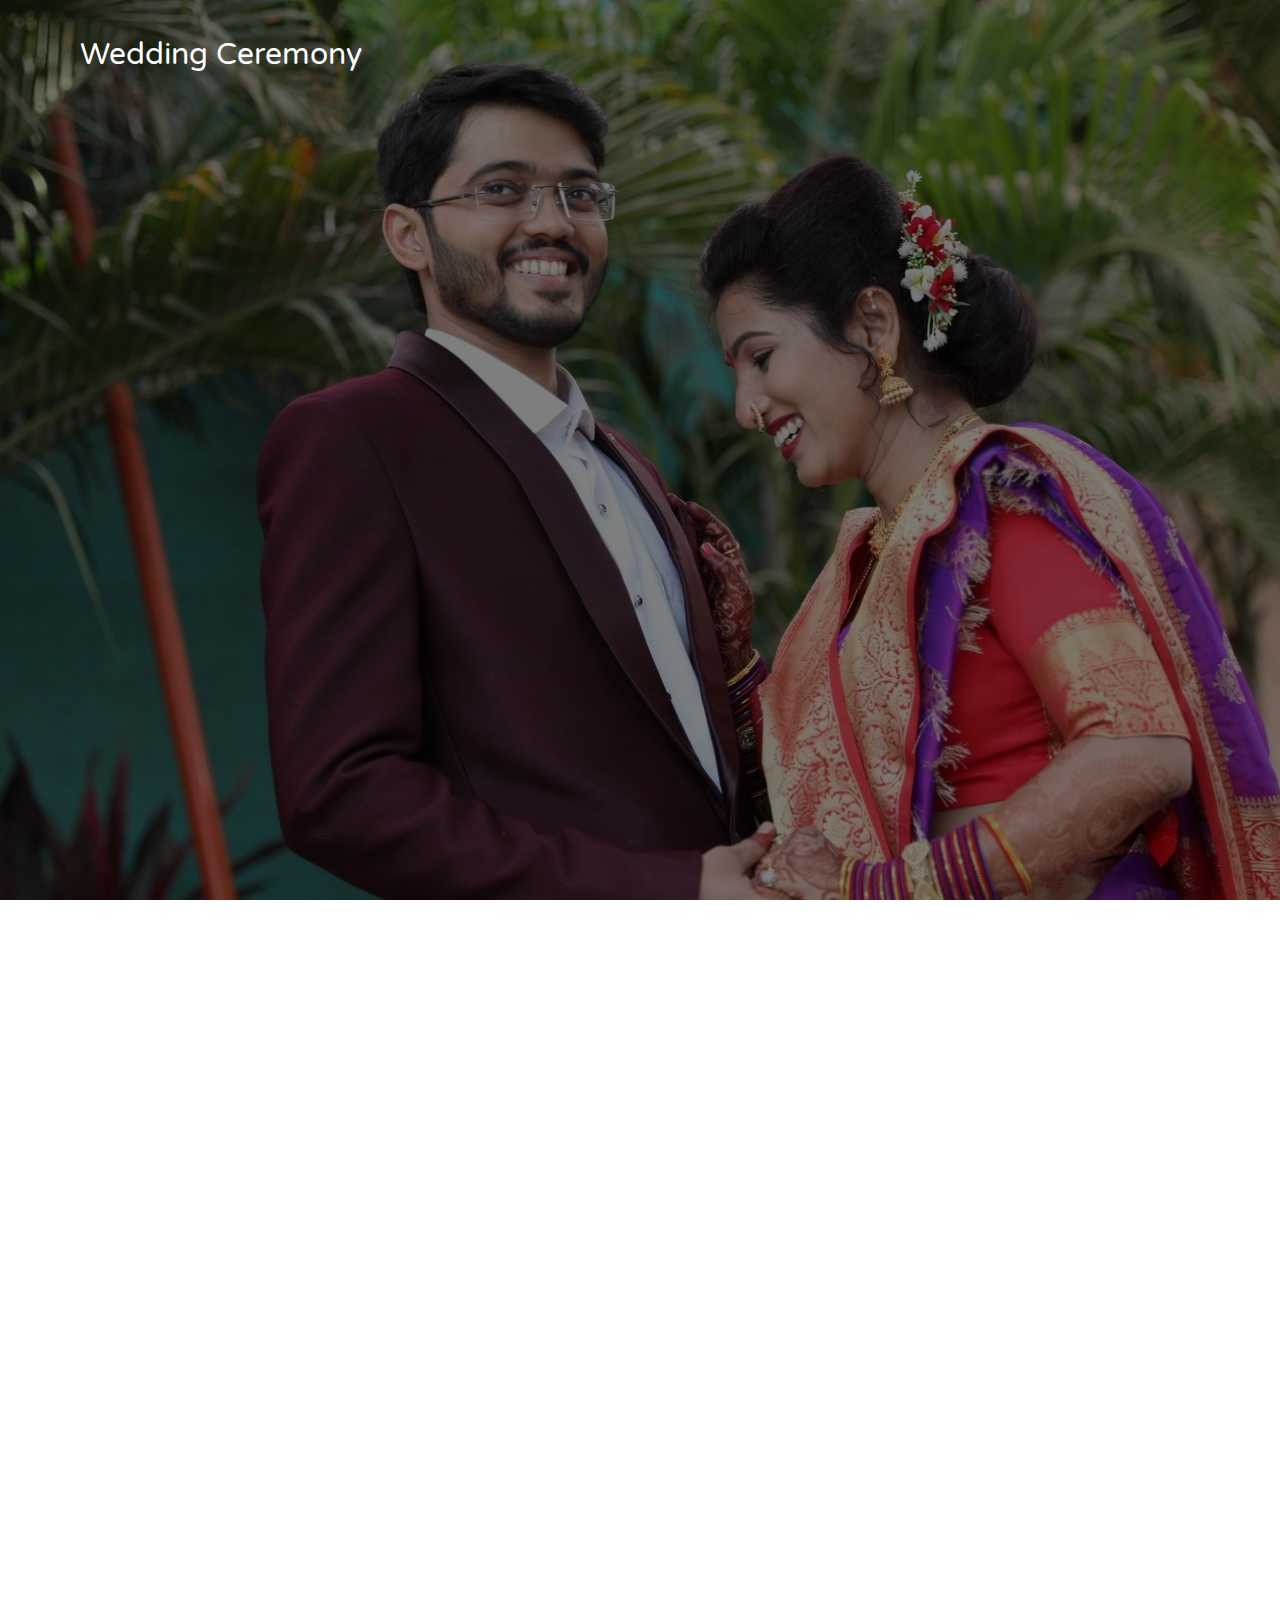
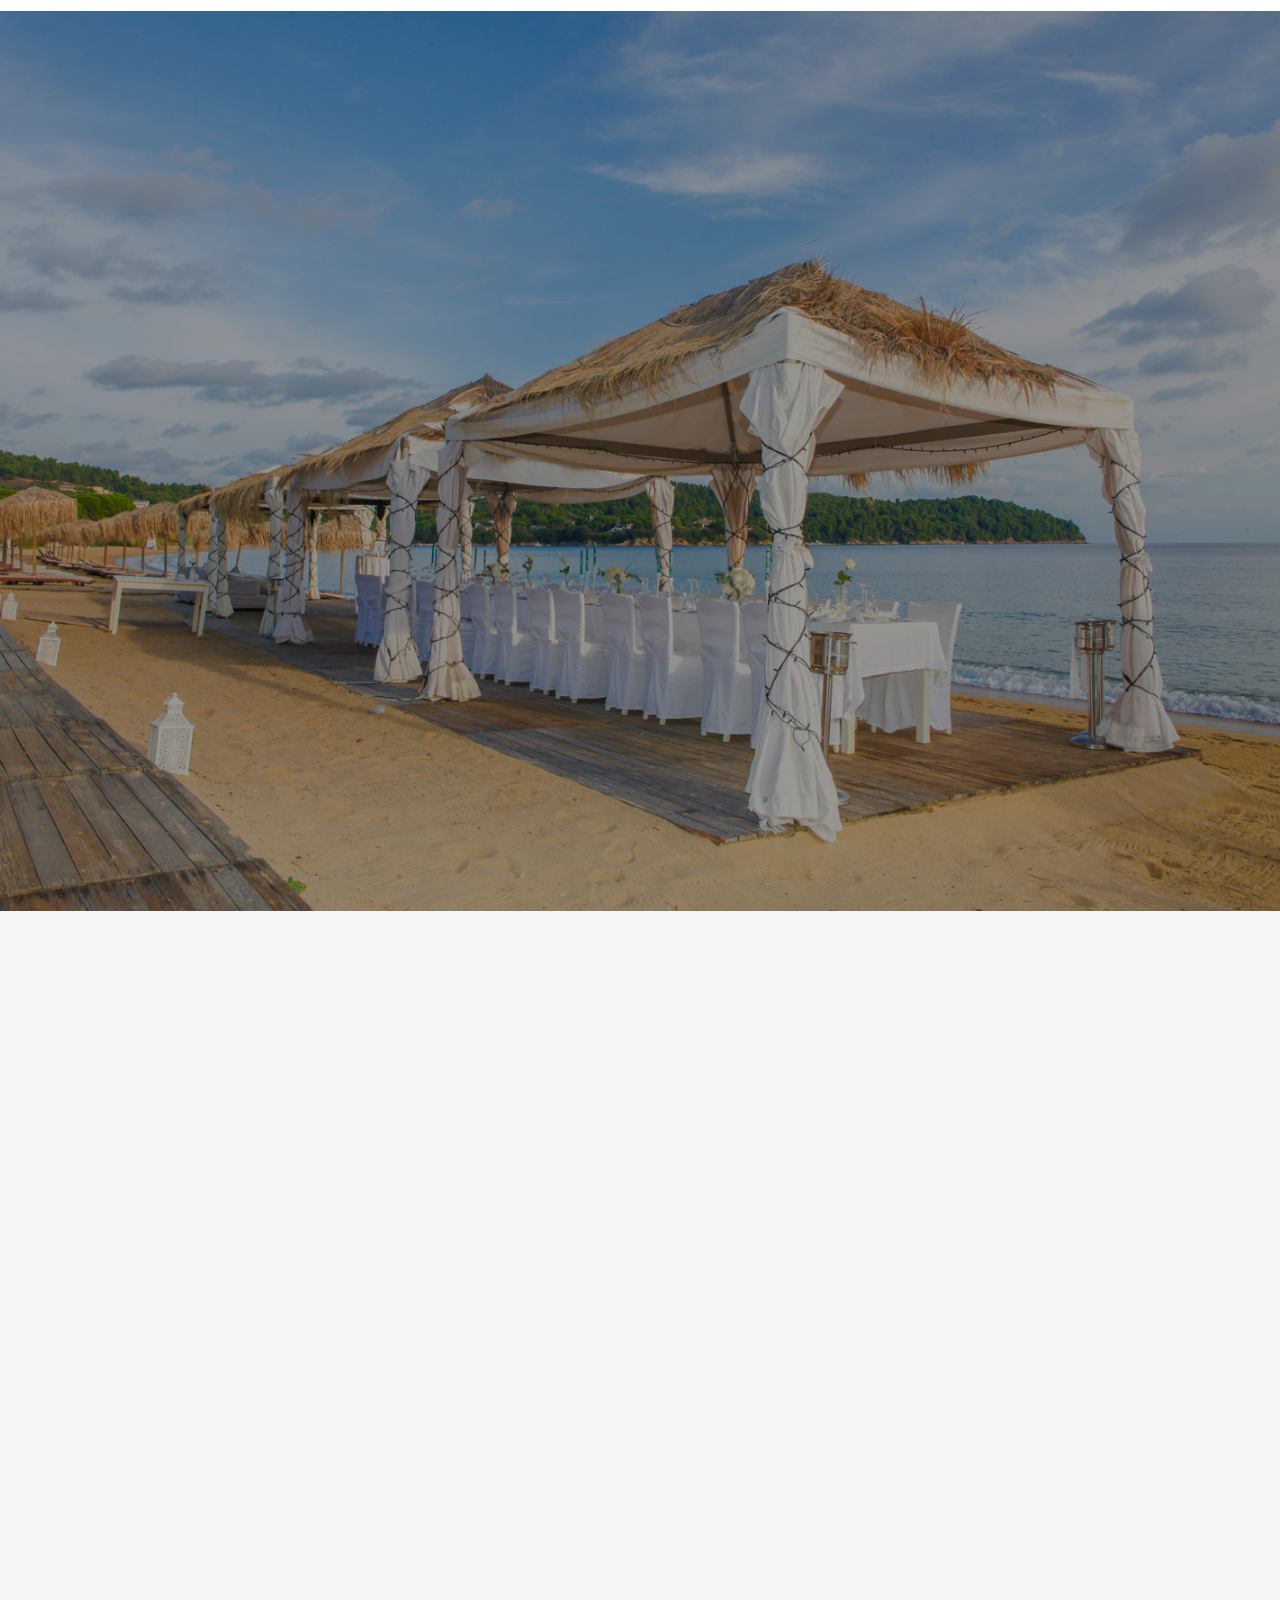
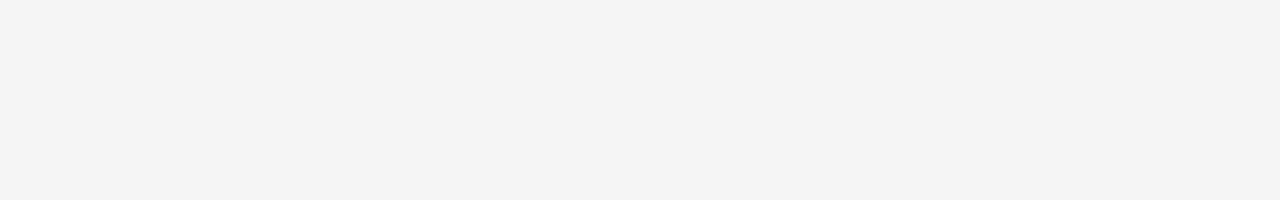
==== commit d94afbf0: "reverted font props" ====
--- a/wedding-invitation/index.html
+++ b/wedding-invitation/index.html
@@ -65,7 +65,7 @@
                         <div class="row">
                             <div class="col-md-8 col-md-offset-2 text-center fh5co-heading animate-box">
                                 <h2>The Big Day</h2>
-                                <figure>Figure December 9th, 2020 - Surya Lawns, Taharabad Road, Satana, Tal. Baglan, Dist. Nashik - 423 301</figure>
+                                <h3>Test December 9th, 2020 - Surya Lawns, Taharabad Road, Satana, Tal. Baglan, Dist. Nashik - 423 301</h3>
                                 <p>We invite you on the big day, to be the part of our life's new journey</p>
                             </div>
                         </div>
--- a/css/style.css
+++ b/css/style.css
@@ -75,8 +75,6 @@
 h5,
 h6,
 figure {
-  font-size: 18px;
-  line-height: 32px;
   color: #000;
   font-family: "Nunito", sans-serif;
   font-weight: 400;
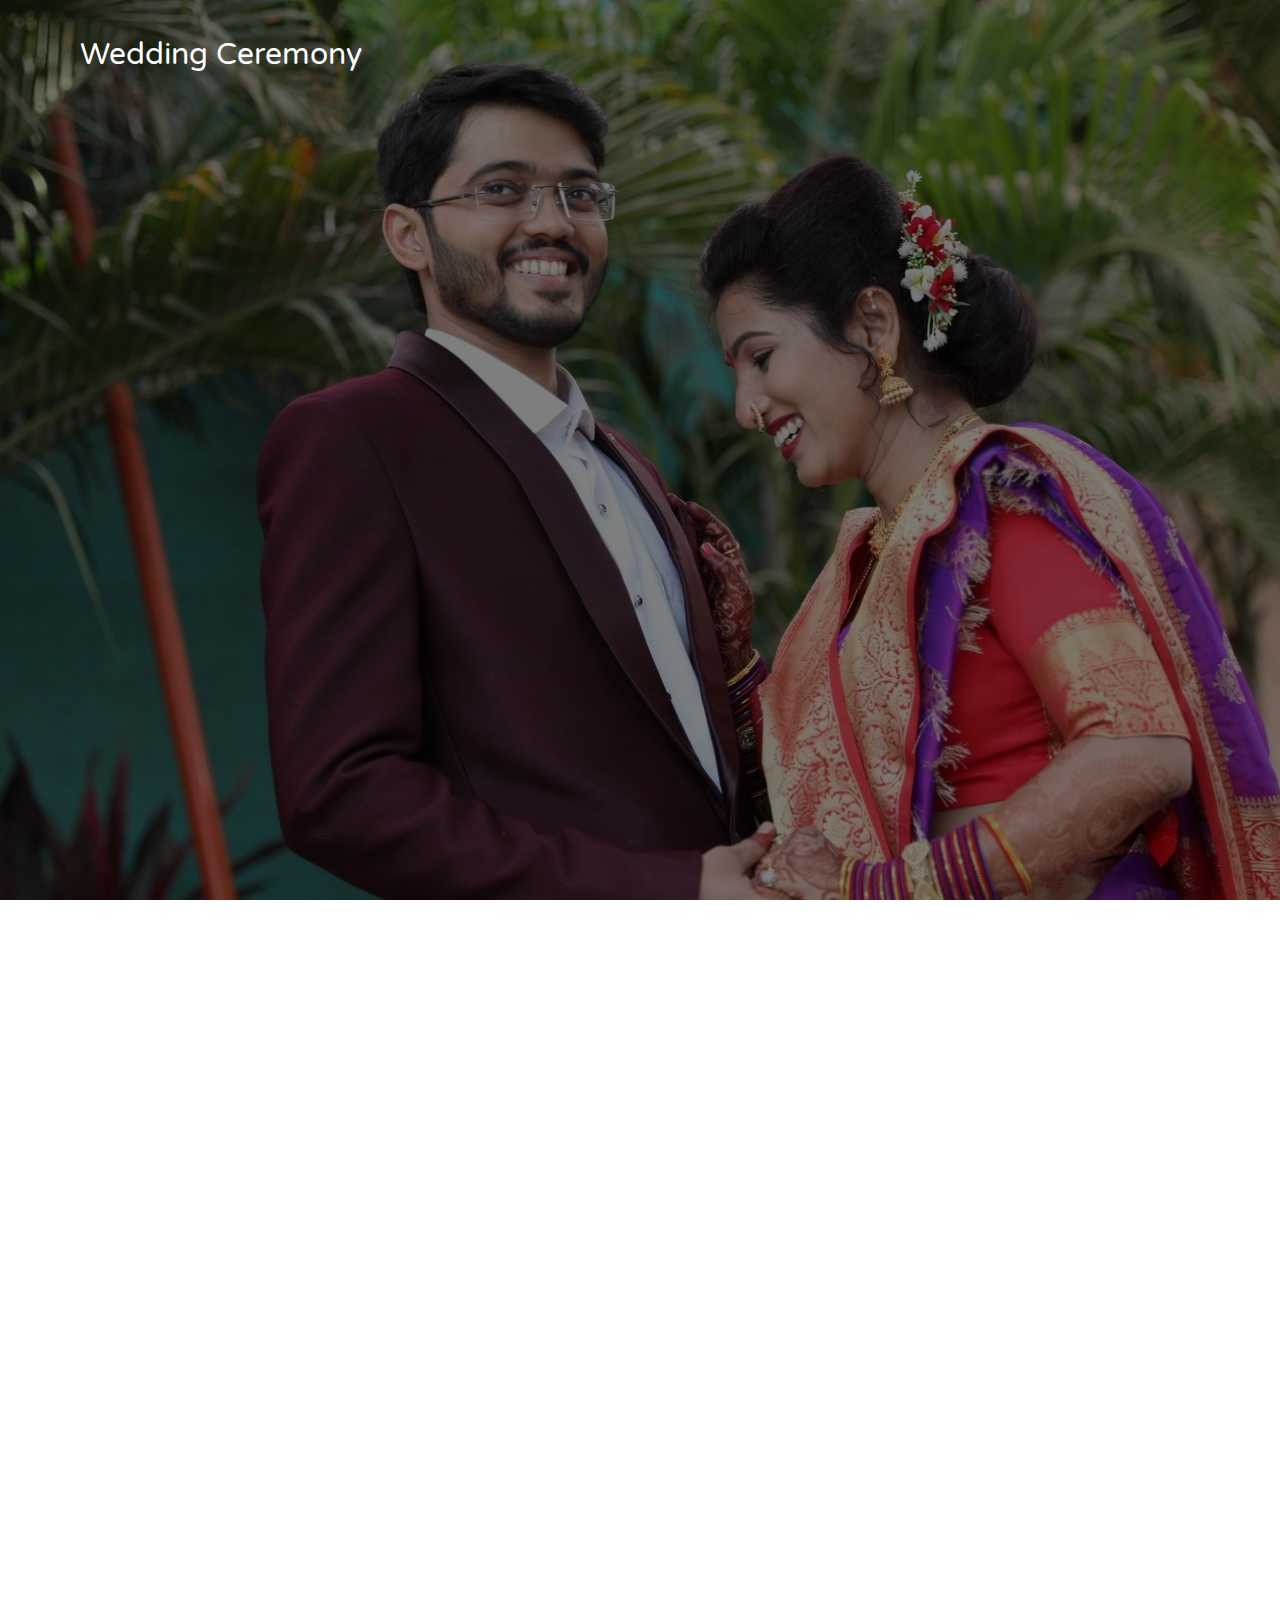
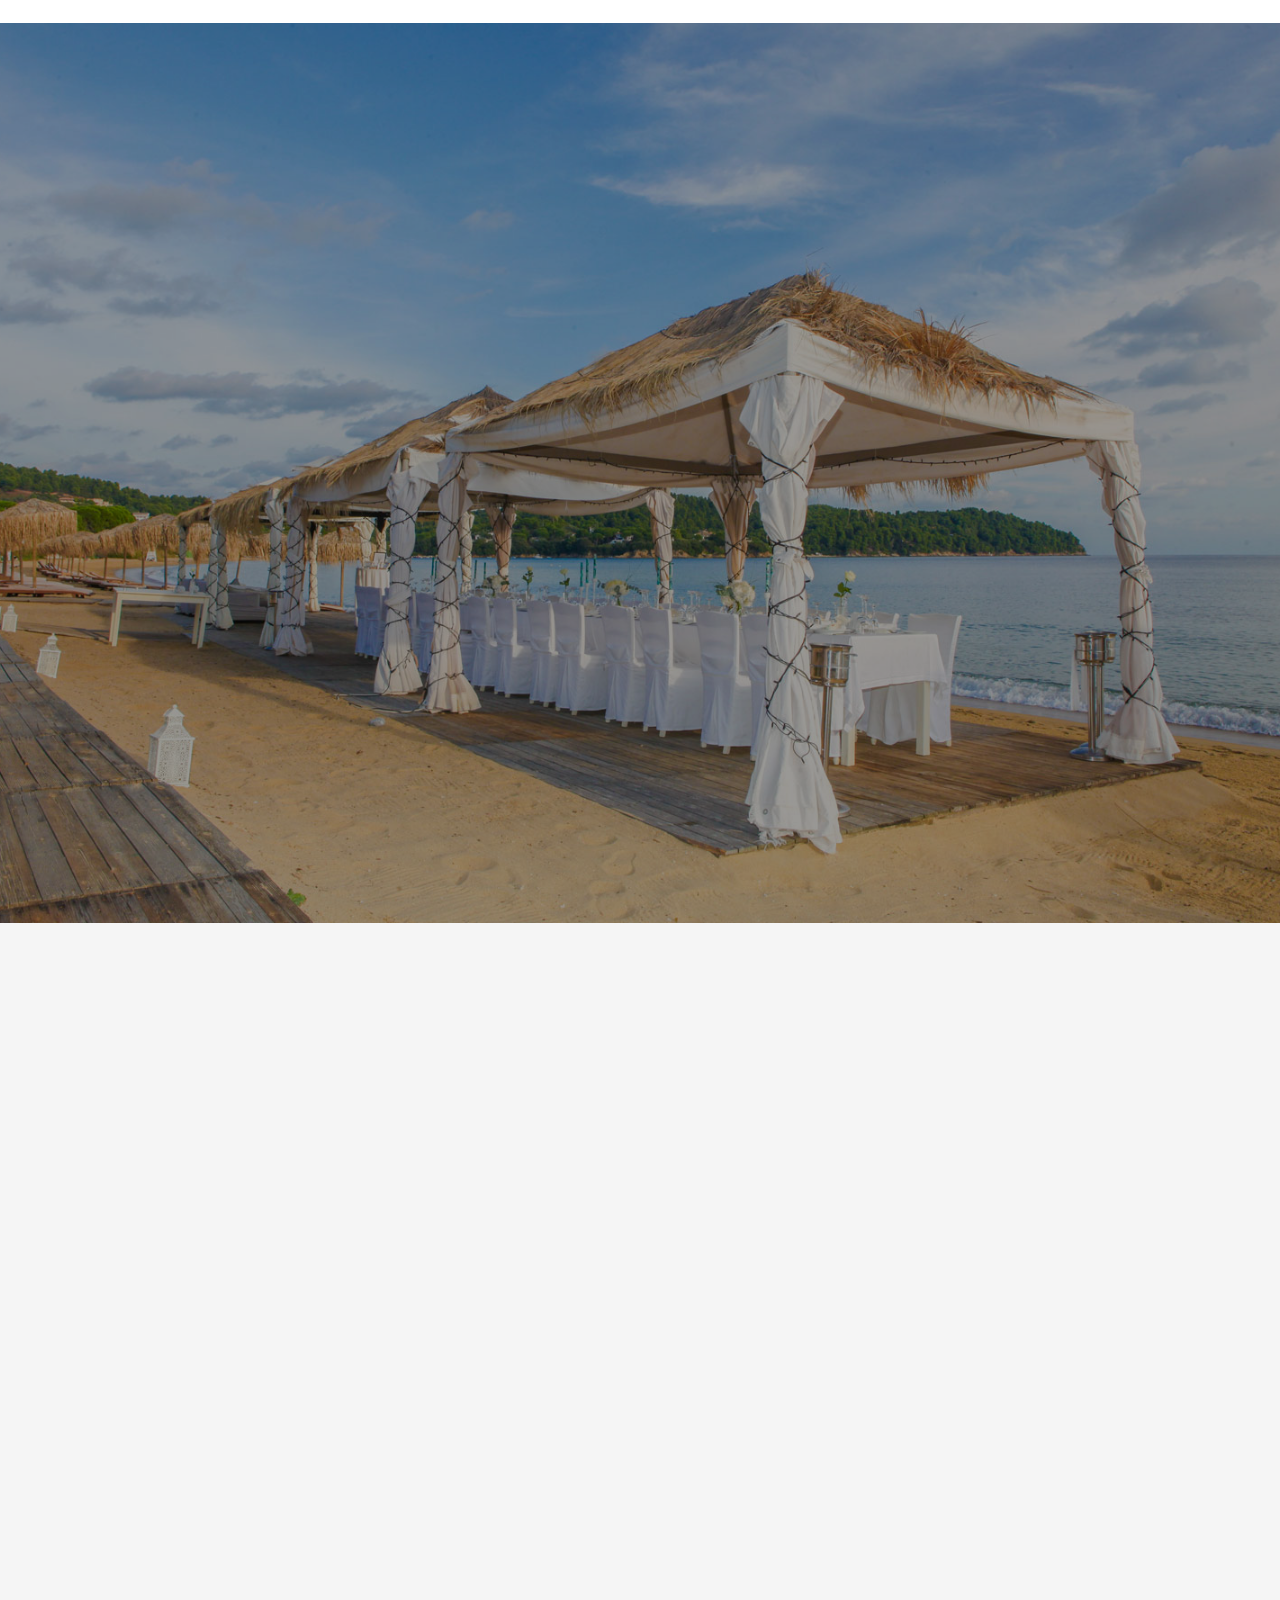
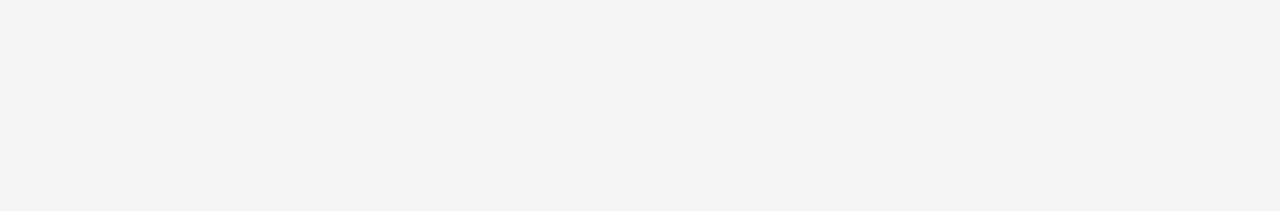
==== commit 1012955b: "created css for address h3" ====
--- a/wedding-invitation/index.html
+++ b/wedding-invitation/index.html
@@ -65,7 +65,7 @@
                         <div class="row">
                             <div class="col-md-8 col-md-offset-2 text-center fh5co-heading animate-box">
                                 <h2>The Big Day</h2>
-                                <h3>Test December 9th, 2020 - Surya Lawns, Taharabad Road, Satana, Tal. Baglan, Dist. Nashik - 423 301</h3>
+                                <h3>December 9th, 2020 - Surya Lawns, Taharabad Road, Satana, Tal. Baglan, Dist. Nashik - 423 301</h3>
                                 <p>We invite you on the big day, to be the part of our life's new journey</p>
                             </div>
                         </div>
--- a/css/style.css
+++ b/css/style.css
@@ -1221,6 +1221,10 @@
   line-height: 1.5;
   color: #f14e95;
   font-family: "Rye", Arial, serif;
+}
+.fh5co-heading h3 {
+  font-size: 18px;
+  line-height: 32px;
 }
 @media screen and (max-width: 768px) {
   .fh5co-heading h2 {
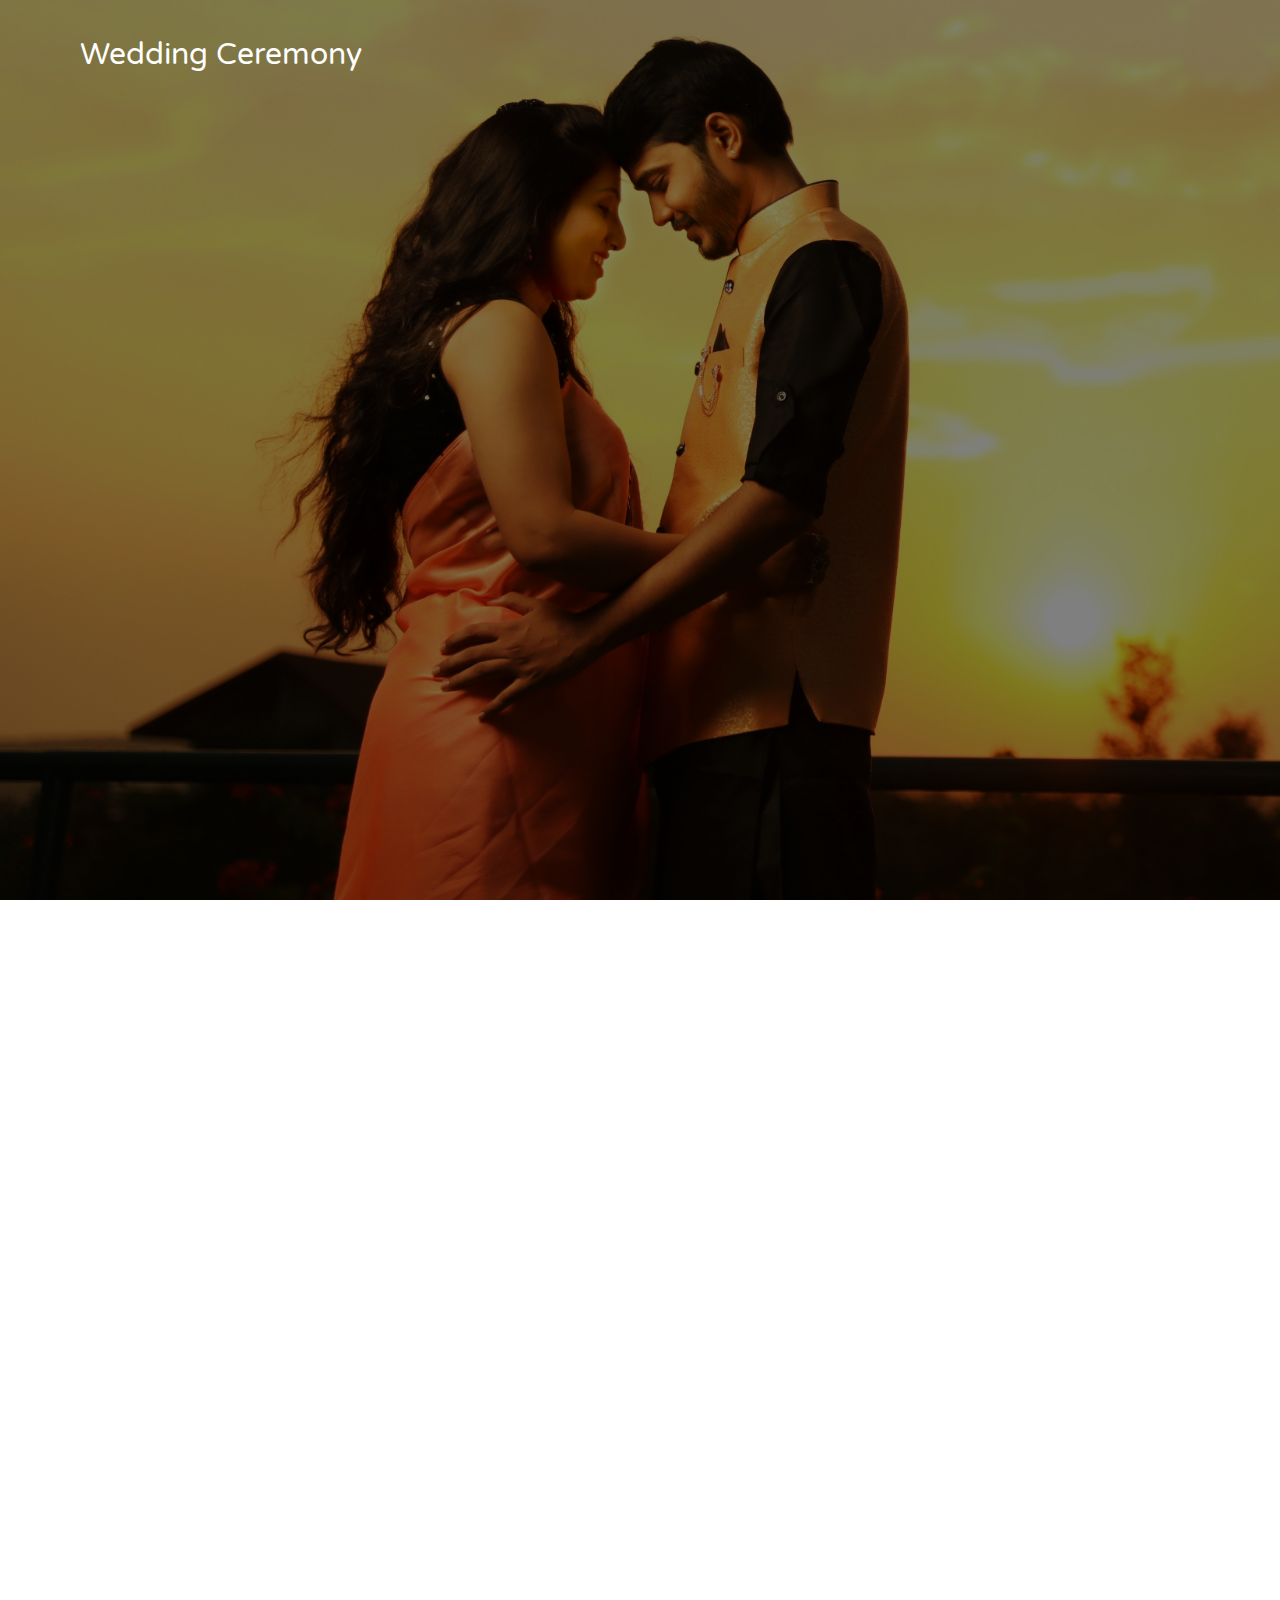
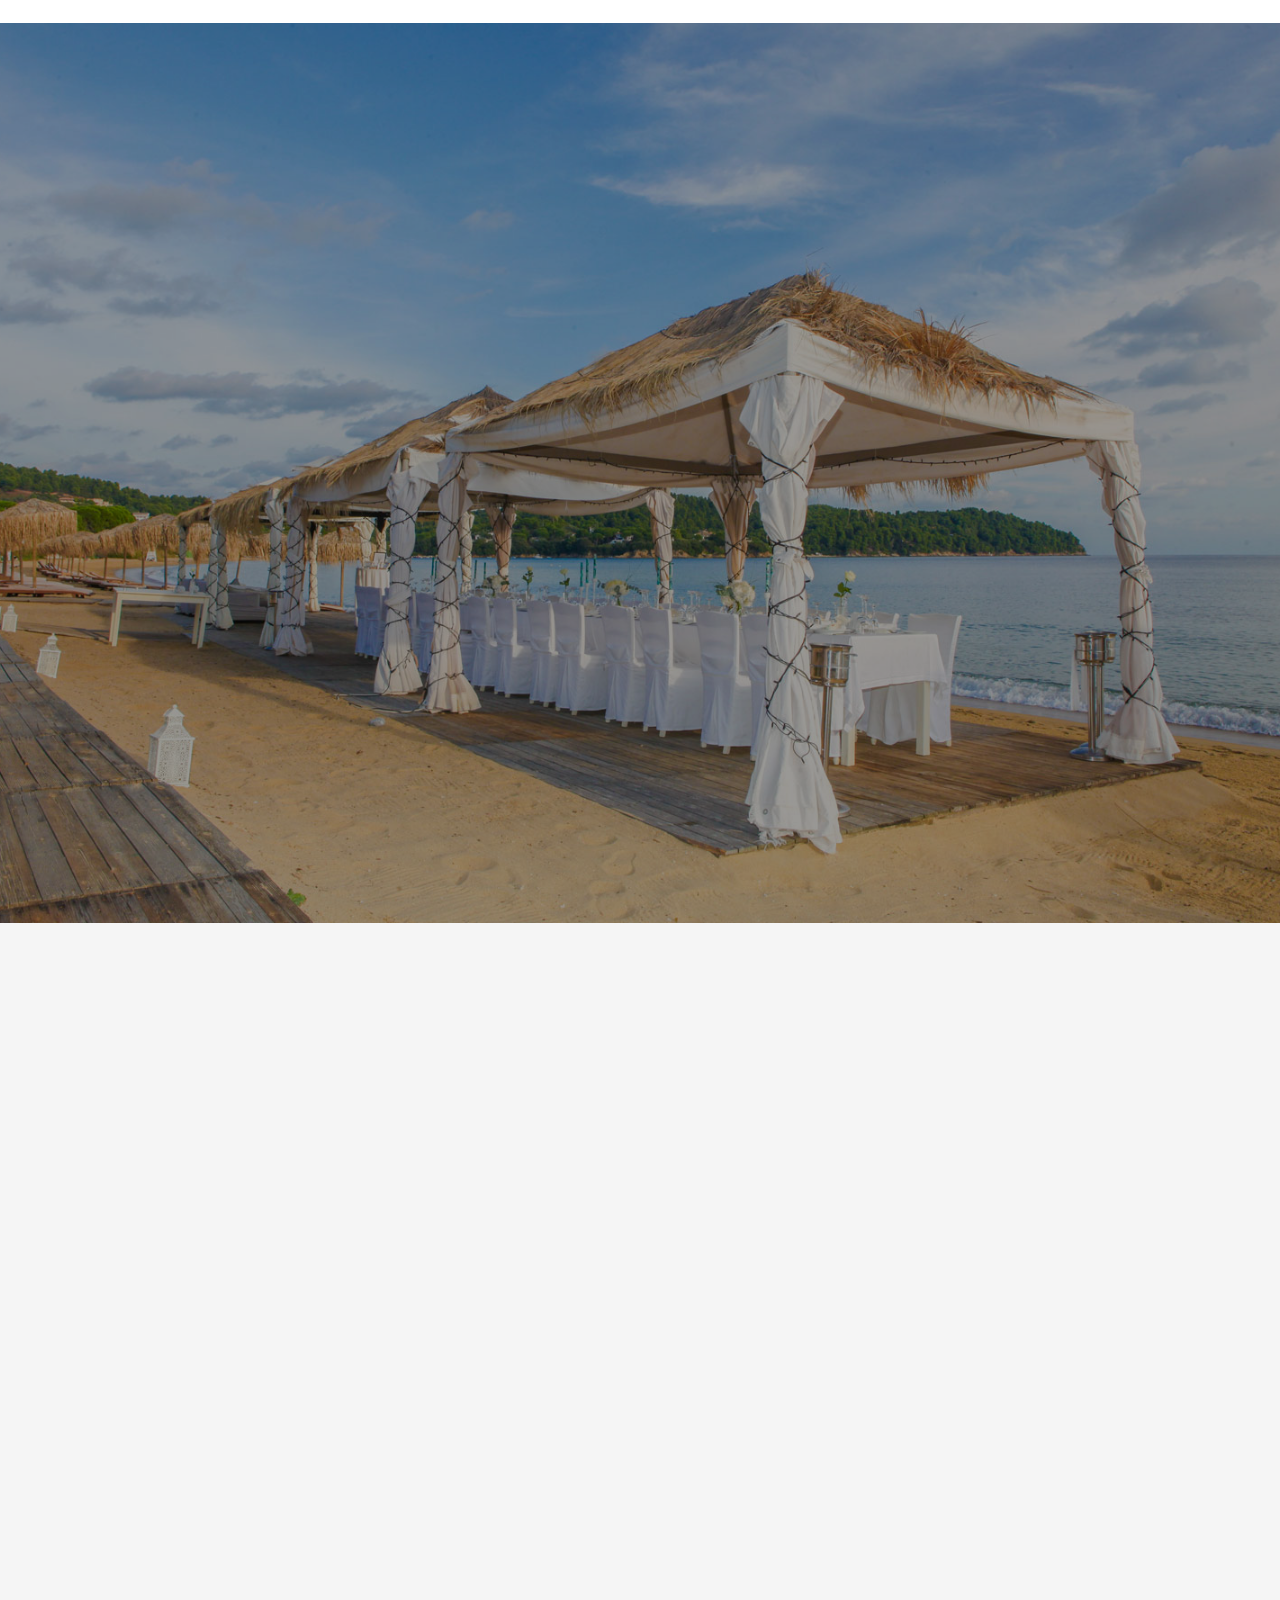
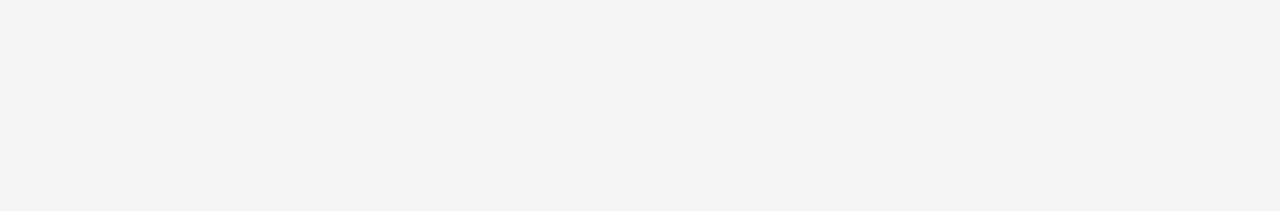
==== commit a8cdf995: "replaced the images with pre-wedding images" ====
--- a/wedding-invitation/index.html
+++ b/wedding-invitation/index.html
@@ -42,7 +42,7 @@
                     </div>
                 </nav>
             
-                <header id="fh5co-header" class="fh5co-cover" role="banner" style="background-image:url(../images/background.jpg);" data-stellar-background-ratio="0.5">
+                <header id="fh5co-header" class="fh5co-cover" role="banner" style="background-image:url(../images/web_bg.jpg);" data-stellar-background-ratio="0.5">
                     <div class="overlay"></div>
                     <div class="container">
                         <div class="row">
@@ -226,34 +226,33 @@
                         <div class="row">
                             <div class="col-md-8 col-md-offset-2 text-center fh5co-heading animate-box">
                                 <span>Our Memories</span>
-                                <h2>Engagement Gallery</h2>
-                                <p>Some glimps of our engagement</p>
+                                <h2>Pre-Wedding Gallery</h2>
+                                <p>Some glimps of our pre-wedding shoot</p>
                             </div>
                         </div>
                         <div class="row row-bottom-padded-md">
                             <div class="col-md-12">
                                 <ul id="fh5co-gallery-list">
-                                    
-                                    <li class="one-third animate-box" data-animate-effect="fadeIn" style="background-image: url(../images/DINE3839.JPG); "> 
-                                    <a href="#" class="js-gotop">
+                                    <li class="one-third animate-box" data-animate-effect="fadeIn" style="background-image: url(../images/pre2.jpg); "> 
+                                    <a href="javascript:void(0)">
                                         <div class="case-studies-summary">
-                                            <h2>Rings of Love</h2>
+                                            <h2>The Couple</h2>
                                         </div>
                                     </a>
                                 </li>
-                                <li class="one-third animate-box" data-animate-effect="fadeIn" style="background-image: url(../images/DINE3867.JPG); ">
-                                    <a href="#" class="js-gotop">
+                                <li class="one-third animate-box" data-animate-effect="fadeIn" style="background-image: url(../images/DINE3638.JPG); ">
+                                    <a href="javascript:void(0)">
                                         <div class="case-studies-summary">
-                                            <h2>The Couple</h2>
+                                            <h2>Burano Island</h2>
                                         </div>
                                     </a>
                                 </li>
             
             
-                                <li class="one-third animate-box" data-animate-effect="fadeIn" style="background-image: url(../images/DINE3921.JPG); ">
-                                    <a href="#" class="js-gotop">
+                                <li class="one-third animate-box" data-animate-effect="fadeIn" style="background-image: url(../images/DINE3747.JPG); ">
+                                    <a href="javascript:void(0)">
                                         <div class="case-studies-summary">
-                                            <h2>Our First Cake</h2>
+                                            <h2>Sunset</h2>
                                         </div>
                                     </a>
                                 </li>
--- a/css/style.css
+++ b/css/style.css
@@ -334,7 +334,7 @@
 @media only screen and (max-width: 768px) {
   .fh5co-cover {
     height: 550px;
-    background-image: url("../images/copm4.jpg") !important;
+    background-image: url("../images/mobile_bg.jpg") !important;
   }
 }
 .fh5co-cover .display-t,
@@ -747,6 +747,7 @@
   color: rgba(255, 255, 255, 0.7);
 }
 #fh5co-gallery-list li a .case-studies-summary h2 {
+  font-size: 30px;
   color: #fff;
   margin-bottom: 0;
 }
